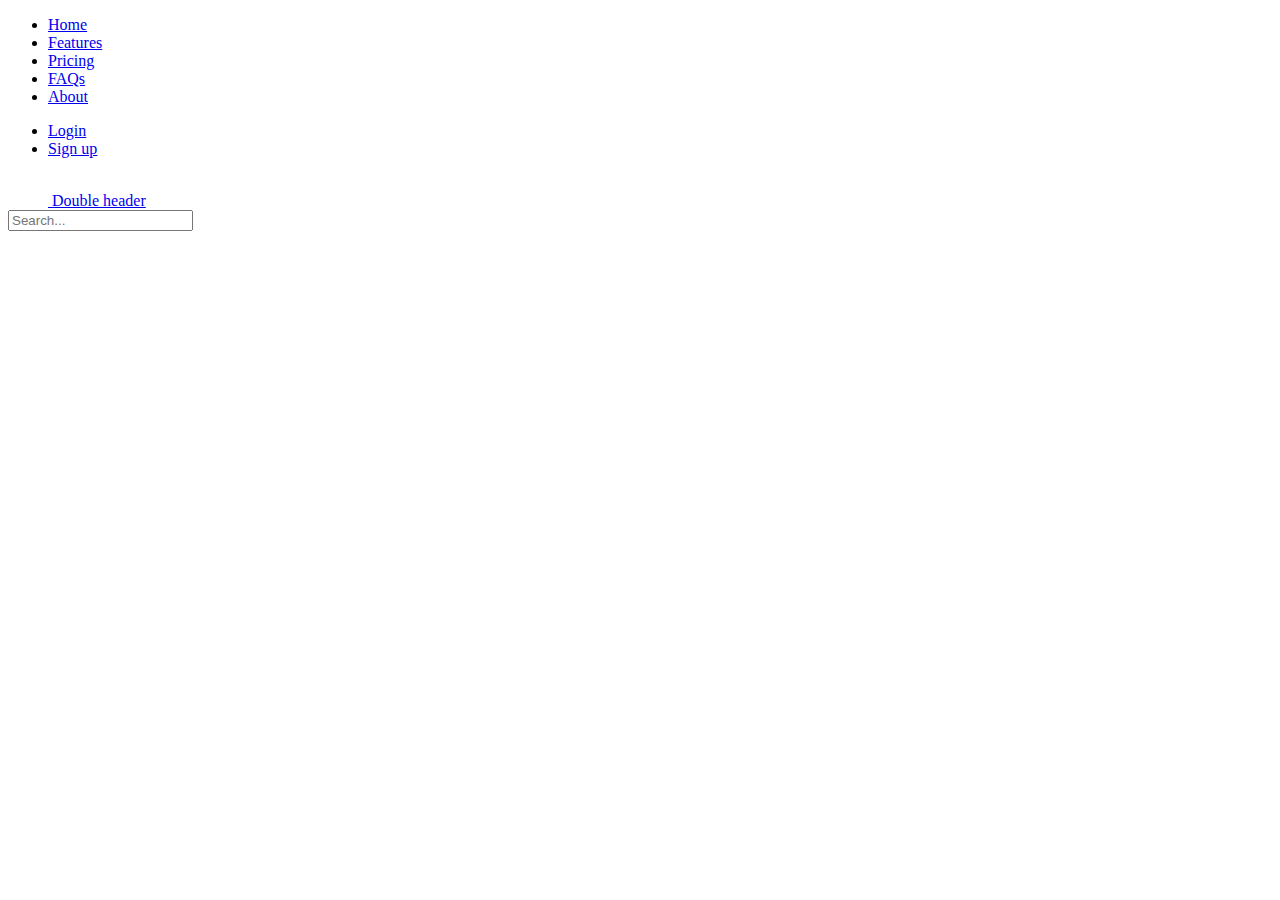
==== index.html @ 669afbdb "incio proyecto" ====
<!DOCTYPE html>
<html lang="en">
<head>
  <meta charset="UTF-8">
  <meta http-equiv="X-UA-Compatible" content="IE=edge">
  <meta name="viewport" content="width=device-width, initial-scale=1.0">
  <link href="https://cdn.jsdelivr.net/npm/bootstrap@5.3.0-alpha1/dist/css/bootstrap.min.css" rel="stylesheet" integrity="sha384-GLhlTQ8iRABdZLl6O3oVMWSktQOp6b7In1Zl3/Jr59b6EGGoI1aFkw7cmDA6j6gD" crossorigin="anonymous">
  <title>Document</title>
</head>
<body>

  <div class="container d-flex flex-wrap">
    <ul class="nav me-auto">
      <li class="nav-item"><a href="#" class="nav-link link-dark px-2 active" aria-current="page">Home</a></li>
      <li class="nav-item"><a href="#" class="nav-link link-dark px-2">Features</a></li>
      <li class="nav-item"><a href="#" class="nav-link link-dark px-2">Pricing</a></li>
      <li class="nav-item"><a href="#" class="nav-link link-dark px-2">FAQs</a></li>
      <li class="nav-item"><a href="#" class="nav-link link-dark px-2">About</a></li>
    </ul>
    <ul class="nav">
      <li class="nav-item"><a href="./login.html" class="nav-link link-dark px-2">Login</a></li>
      <li class="nav-item"><a href="./login.html" class="nav-link link-dark px-2">Sign up</a></li>
    </ul>
  </div>




  <div class="container d-flex flex-wrap justify-content-center">
    <a href="/" class="d-flex align-items-center mb-3 mb-lg-0 me-lg-auto text-dark text-decoration-none">
      <svg class="bi me-2" width="40" height="32"><use xlink:href="#bootstrap"></use></svg>
      <span class="fs-4">Double header</span>
    </a>
    <form class="col-12 col-lg-auto mb-3 mb-lg-0" role="search">
      <input type="search" class="form-control" placeholder="Search..." aria-label="Search">
    </form>
  </div>



  
</body>
</html>
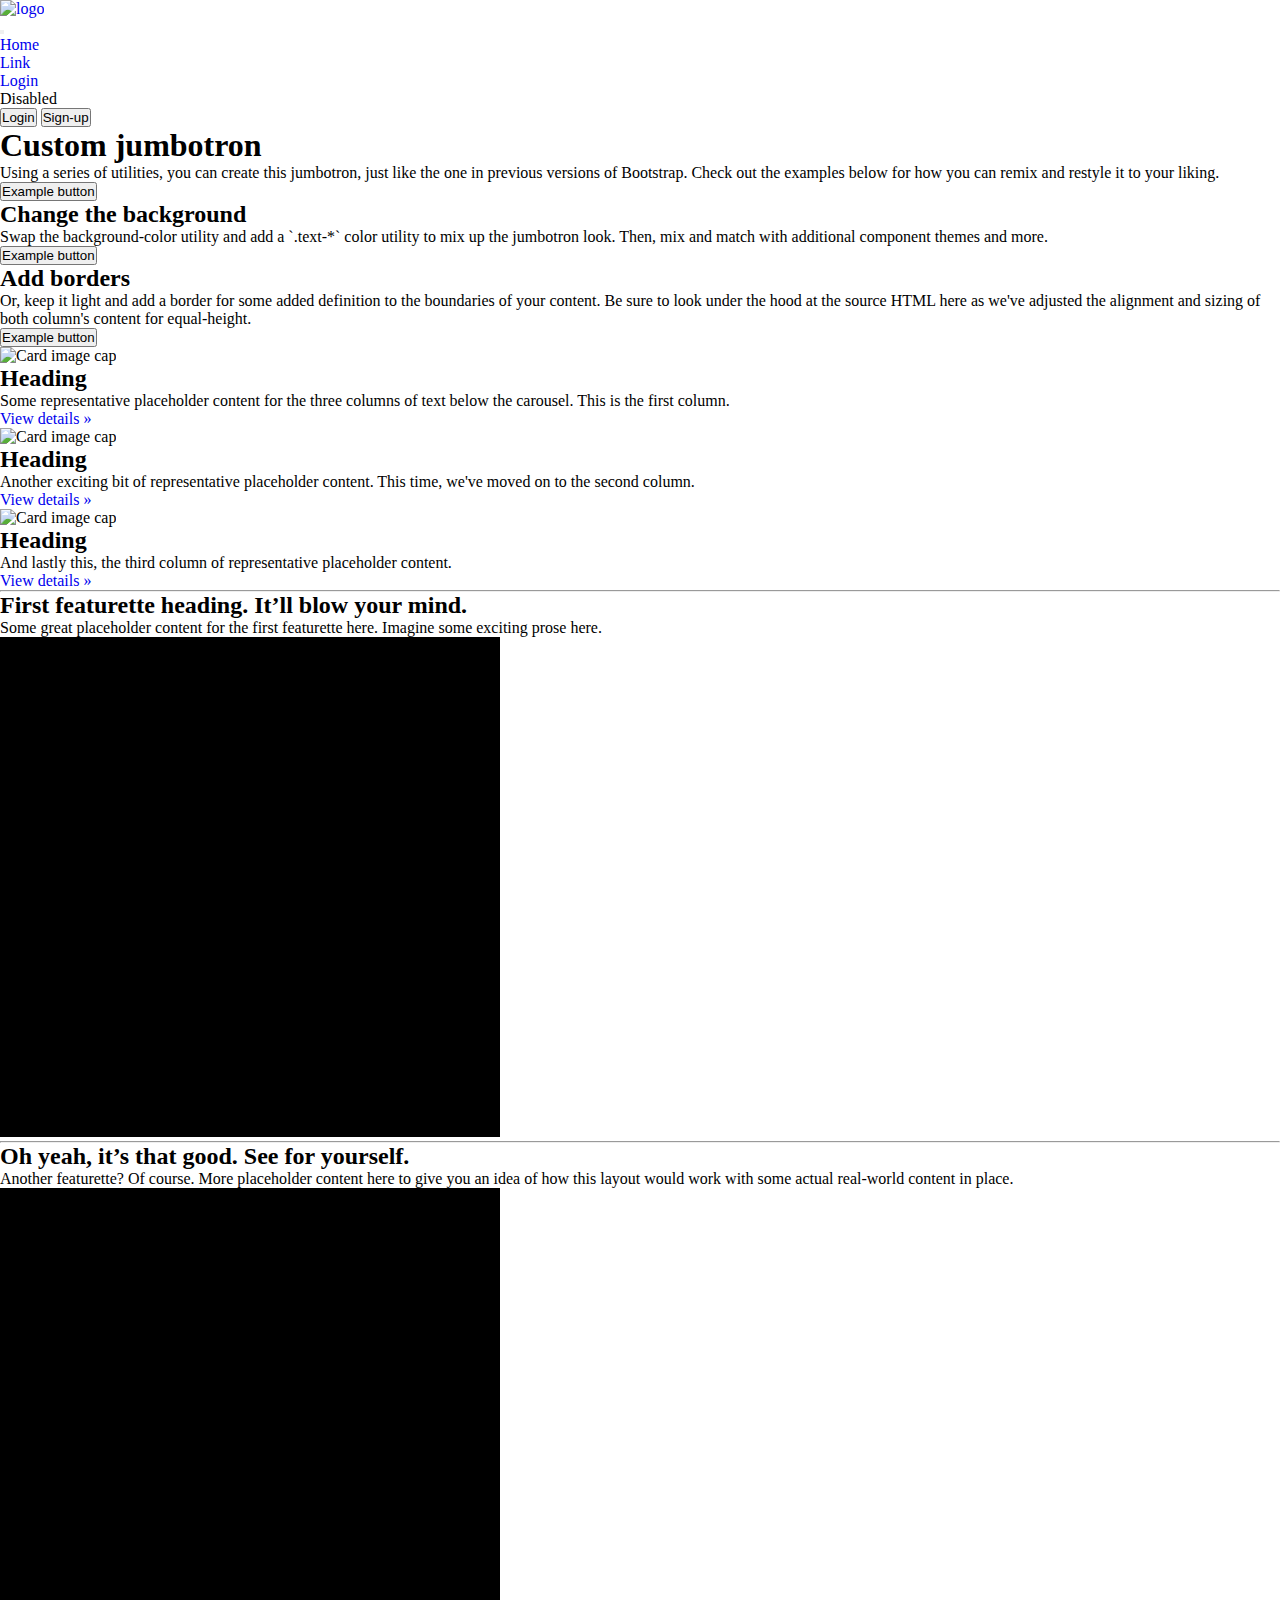
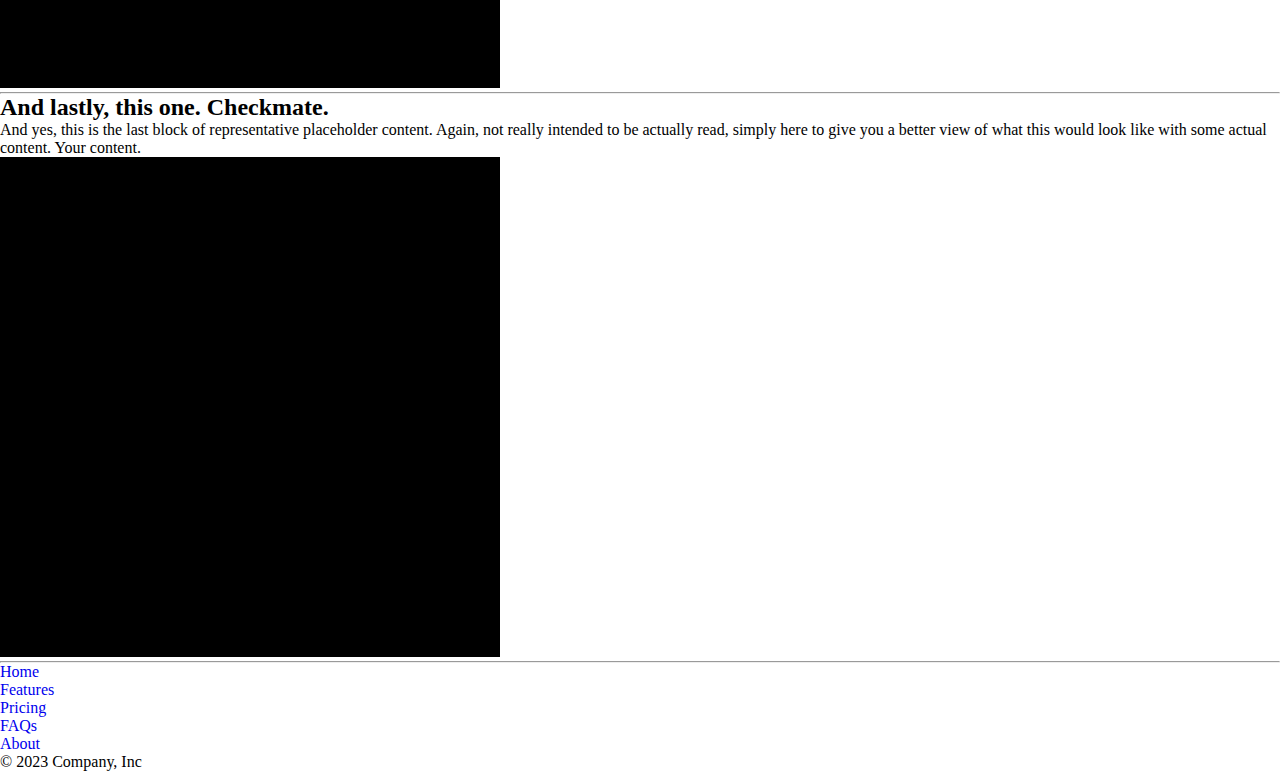
==== commit 56595407: "se adiciona y configura layout bootstrap" ====
--- a/index.html
+++ b/index.html
@@ -1,44 +1,253 @@
 <!DOCTYPE html>
 <html lang="en">
+
 <head>
   <meta charset="UTF-8">
   <meta http-equiv="X-UA-Compatible" content="IE=edge">
   <meta name="viewport" content="width=device-width, initial-scale=1.0">
-  <link href="https://cdn.jsdelivr.net/npm/bootstrap@5.3.0-alpha1/dist/css/bootstrap.min.css" rel="stylesheet" integrity="sha384-GLhlTQ8iRABdZLl6O3oVMWSktQOp6b7In1Zl3/Jr59b6EGGoI1aFkw7cmDA6j6gD" crossorigin="anonymous">
+  <!--<link rel="stylesheet" href="https://cdn.jsdelivr.net/npm/bootstrap@4.0.0/dist/css/bootstrap.min.css"
+    integrity="sha384-Gn5384xqQ1aoWXA+058RXPxPg6fy4IWvTNh0E263XmFcJlSAwiGgFAW/dAiS6JXm" crossorigin="anonymous">-->
+  <link href="https://cdn.jsdelivr.net/npm/bootstrap@5.3.0-alpha2/dist/css/bootstrap.min.css" rel="stylesheet"
+    integrity="sha384-aFq/bzH65dt+w6FI2ooMVUpc+21e0SRygnTpmBvdBgSdnuTN7QbdgL+OapgHtvPp" crossorigin="anonymous">
+  <link rel="stylesheet" href="./css/style.css">
   <title>Document</title>
 </head>
+
 <body>
-
-  <div class="container d-flex flex-wrap">
-    <ul class="nav me-auto">
-      <li class="nav-item"><a href="#" class="nav-link link-dark px-2 active" aria-current="page">Home</a></li>
-      <li class="nav-item"><a href="#" class="nav-link link-dark px-2">Features</a></li>
-      <li class="nav-item"><a href="#" class="nav-link link-dark px-2">Pricing</a></li>
-      <li class="nav-item"><a href="#" class="nav-link link-dark px-2">FAQs</a></li>
-      <li class="nav-item"><a href="#" class="nav-link link-dark px-2">About</a></li>
+  <script src="https://cdn.jsdelivr.net/npm/bootstrap@5.3.0-alpha2/dist/js/bootstrap.bundle.min.js"
+    integrity="sha384-qKXV1j0HvMUeCBQ+QVp7JcfGl760yU08IQ+GpUo5hlbpg51QRiuqHAJz8+BrxE/N" crossorigin="anonymous">
+    </script>
+
+  <header>
+    <!--Nav bar-->
+
+    <nav class="navbar navbar-expand-md navbar-dark fixed-top bg-dark d-flex">
+      <div class="container-fluid">
+        <div class="col">
+        <a class="navbar-brand" href="#"><img
+            src="https://upload.wikimedia.org/wikipedia/commons/2/26/Spotify_logo_with_text.svg" alt="logo"
+            style="width:150px"></a>
+        </div>
+        <button class="navbar-toggler" type="button" data-bs-toggle="collapse" data-bs-target="#navbarCollapse"
+          aria-controls="navbarCollapse" aria-expanded="false" aria-label="Toggle navigation">
+          <span class="navbar-toggler-icon"></span>
+        </button>
+        <div class="collapse navbar-collapse offset-md-4" id="navbarCollapse">
+          <ul class="navbar-nav me-auto mb-2 mb-md-0">
+            <li class="nav-item">
+              <a class="nav-link active" aria-current="page" href="#">Home</a>
+            </li>
+            <li class="nav-item">
+              <a class="nav-link" href="#">Link</a>
+            </li>
+            <li class="nav-item">
+              <a class="nav-link" href="./login.html">Login</a>
+            </li>
+            <li class="nav-item">
+              <a class="nav-link disabled">Disabled</a>
+            </li>
+          </ul>
+          <button type="button" class="btn btn-outline-primary me-2">Login</button>
+          <button type="button" class="btn btn-primary">Sign-up</button>
+        </div>
+
+        <!--
+
+    <div class="col-md-3 text-end">
+      <button type="button" class="btn btn-outline-primary me-2">Login</button>
+      <button type="button" class="btn btn-primary">Sign-up</button>
+    </div>-->
+
+
+
+
+      </div>
+    </nav>
+
+
+  </header>
+
+
+  <!--
+  <header class="main-header">
+    <div class="logo">
+      <img src="https://upload.wikimedia.org/wikipedia/commons/2/26/Spotify_logo_with_text.svg" alt="logo">
+    </div>
+    <div class="main-nav ml-20">
+      <nav class="d-flex justify-content-center py-3">
+        <ul class="nav nav-pills">
+          <li class="nav-item"><a href="#" class="nav-link active" aria-current="page">Home</a></li>
+          <li class="nav-item"><a href="#" class="nav-link">Features</a></li>
+          <li class="nav-item"><a href="#" class="nav-link">Pricing</a></li>
+          <li class="nav-item"><a href="#" class="nav-link">FAQs</a></li>
+          <li class="nav-item"><a href="#" class="nav-link">About</a></li>
+        </ul>
+      </nav>
+    </div>
+  </header>
+  
+  -->
+
+
+
+  <main>
+    <!--Jumbotron-->
+    <div class="p-5 mb-4 bg-body-tertiary mt-5">
+      <div class="container-fluid py-5">
+        <h1 class="display-5 fw-bold">Custom jumbotron</h1>
+        <p class="col-md-8 fs-4">Using a series of utilities, you can create this jumbotron, just like the one in
+          previous versions of Bootstrap. Check out the examples below for how you can remix and restyle it to your
+          liking.</p>
+        <button class="btn btn-primary btn-lg" type="button">Example button</button>
+      </div>
+    </div>
+
+    <div class="row align-items-md-stretch">
+      <div class="col-md-6">
+        <div class="h-100 p-5 text-bg-dark rounded-3">
+          <h2>Change the background</h2>
+          <p>Swap the background-color utility and add a `.text-*` color utility to mix up the jumbotron look. Then, mix
+            and match with additional component themes and more.</p>
+          <button class="btn btn-outline-light" type="button">Example button</button>
+        </div>
+      </div>
+      <div class="col-md-6">
+        <div class="h-100 p-5 bg-body-tertiary border rounded-3">
+          <h2>Add borders</h2>
+          <p>Or, keep it light and add a border for some added definition to the boundaries of your content. Be sure to
+            look under the hood at the source HTML here as we've adjusted the alignment and sizing of both column's
+            content for equal-height.</p>
+          <button class="btn btn-outline-secondary" type="button">Example button</button>
+        </div>
+      </div>
+    </div>
+
+    <!--colums-->
+
+    <section class="d-flex flex-column text-center mt-2">
+      <!-- Three columns of text below the carousel -->
+      <div class="row">
+        <div class="col-lg-4 m-auto">
+          <div class="card" style="width: 18rem;">
+            <img class="rounded"
+              src="https://media.licdn.com/dms/image/C560BAQHMnA03XDdf3w/company-logo_200_200/0/1519855918965?e=2147483647&v=beta&t=J3kUMZwIphc90TFKH5oOO9Sa9K59fimgJf-s_okU3zs"
+              alt="Card image cap">
+          </div>
+          <h2 class="fw-normal mt-1">Heading</h2>
+          <p>Some representative placeholder content for the three columns of text below the carousel. This is the first
+            column.</p>
+          <p><a class="btn btn-secondary" href="#">View details »</a></p>
+        </div><!-- /.col-lg-4 -->
+        <div class="col-lg-4 pl-5">
+          <div class="card" style="width: 18rem;">
+            <img class="card-img-top ml-5"
+              src="https://media.licdn.com/dms/image/C560BAQHMnA03XDdf3w/company-logo_200_200/0/1519855918965?e=2147483647&v=beta&t=J3kUMZwIphc90TFKH5oOO9Sa9K59fimgJf-s_okU3zs"
+              alt="Card image cap">
+          </div>
+          <h2 class="fw-normal">Heading</h2>
+          <p>Another exciting bit of representative placeholder content. This time, we've moved on to the second column.
+          </p>
+          <p><a class="btn btn-secondary" href="#">View details »</a></p>
+        </div><!-- /.col-lg-4 -->
+        <div class="col-lg-4 pl-5 pr-5">
+          <div class="card" style="width: 18rem;">
+            <img class="card-img-top ml-5"
+              src="https://media.licdn.com/dms/image/C560BAQHMnA03XDdf3w/company-logo_200_200/0/1519855918965?e=2147483647&v=beta&t=J3kUMZwIphc90TFKH5oOO9Sa9K59fimgJf-s_okU3zs"
+              alt="Card image cap">
+          </div>
+          <h2 class="fw-normal">Heading</h2>
+          <p>And lastly this, the third column of representative placeholder content.</p>
+          <p><a class="btn btn-secondary" href="#">View details »</a></p>
+        </div><!-- /.col-lg-4 -->
+      </div><!-- /.row -->
+
+
+      <!-- START THE FEATURETTES -->
+
+      <hr class="featurette-divider">
+
+      <div class="row featurette">
+        <div class="col-md-7 pl-5 pr-5 m-auto">
+          <h2 class="featurette-heading fw-normal lh-1">First featurette heading. <span
+              class="text-body-secondary">It’ll blow your mind.</span></h2>
+          <p class="lead">Some great placeholder content for the first featurette here. Imagine some exciting prose
+            here.</p>
+        </div>
+        <div class="col-md-5">
+          <svg class="bd-placeholder-img bd-placeholder-img-lg featurette-image img-fluid mx-auto" width="500"
+            height="500" xmlns="http://www.w3.org/2000/svg" role="img" aria-label="Placeholder: 500x500"
+            preserveAspectRatio="xMidYMid slice" focusable="false">
+            <title>Placeholder</title>
+            <rect width="100%" height="100%" fill="var(--bs-secondary-bg)"></rect><text x="50%" y="50%"
+              fill="var(--bs-secondary-color)" dy=".3em">500x500</text>
+          </svg>
+        </div>
+      </div>
+
+      <hr class="featurette-divider">
+
+      <div class="row featurette">
+        <div class="col-md-7 order-md-2 pl-5 pr-5 m-auto">
+          <h2 class="featurette-heading fw-normal lh-1">Oh yeah, it’s that good. <span class="text-body-secondary">See
+              for yourself.</span></h2>
+          <p class="lead">Another featurette? Of course. More placeholder content here to give you an idea of how this
+            layout would work with some actual real-world content in place.</p>
+        </div>
+        <div class="col-md-5 order-md-1">
+          <svg class="bd-placeholder-img bd-placeholder-img-lg featurette-image img-fluid mx-auto" width="500"
+            height="500" xmlns="http://www.w3.org/2000/svg" role="img" aria-label="Placeholder: 500x500"
+            preserveAspectRatio="xMidYMid slice" focusable="false">
+            <title>Placeholder</title>
+            <rect width="100%" height="100%" fill="var(--bs-secondary-bg)"></rect><text x="50%" y="50%"
+              fill="var(--bs-secondary-color)" dy=".3em">500x500</text>
+          </svg>
+        </div>
+      </div>
+
+      <hr class="featurette-divider">
+
+      <div class="row featurette">
+        <div class="col-md-7 pl-5 pr-5 m-auto">
+          <h2 class="featurette-heading fw-normal lh-1">And lastly, this one. <span
+              class="text-body-secondary">Checkmate.</span></h2>
+          <p class="lead">And yes, this is the last block of representative placeholder content. Again, not really
+            intended to be actually read, simply here to give you a better view of what this would look like with some
+            actual content. Your content.</p>
+        </div>
+        <div class="col-md-5">
+          <svg class="bd-placeholder-img bd-placeholder-img-lg featurette-image img-fluid mx-auto" width="500"
+            height="500" xmlns="http://www.w3.org/2000/svg" role="img" aria-label="Placeholder: 500x500"
+            preserveAspectRatio="xMidYMid slice" focusable="false">
+            <title>Placeholder</title>
+            <rect width="100%" height="100%" fill="var(--bs-secondary-bg)"></rect><text x="50%" y="50%"
+              fill="var(--bs-secondary-color)" dy=".3em">500x500</text>
+          </svg>
+        </div>
+      </div>
+
+      <hr class="featurette-divider">
+
+      <!-- /END THE FEATURETTES -->
+    </section>
+
+
+  </main>
+
+
+
+  <footer class="py-3 my-4">
+    <ul class="nav justify-content-center border-bottom pb-3 mb-3">
+      <li class="nav-item"><a href="#" class="nav-link px-2 text-body-secondary">Home</a></li>
+      <li class="nav-item"><a href="#" class="nav-link px-2 text-body-secondary">Features</a></li>
+      <li class="nav-item"><a href="#" class="nav-link px-2 text-body-secondary">Pricing</a></li>
+      <li class="nav-item"><a href="#" class="nav-link px-2 text-body-secondary">FAQs</a></li>
+      <li class="nav-item"><a href="#" class="nav-link px-2 text-body-secondary">About</a></li>
     </ul>
-    <ul class="nav">
-      <li class="nav-item"><a href="./login.html" class="nav-link link-dark px-2">Login</a></li>
-      <li class="nav-item"><a href="./login.html" class="nav-link link-dark px-2">Sign up</a></li>
-    </ul>
-  </div>
-
-
-
-
-  <div class="container d-flex flex-wrap justify-content-center">
-    <a href="/" class="d-flex align-items-center mb-3 mb-lg-0 me-lg-auto text-dark text-decoration-none">
-      <svg class="bi me-2" width="40" height="32"><use xlink:href="#bootstrap"></use></svg>
-      <span class="fs-4">Double header</span>
-    </a>
-    <form class="col-12 col-lg-auto mb-3 mb-lg-0" role="search">
-      <input type="search" class="form-control" placeholder="Search..." aria-label="Search">
-    </form>
-  </div>
-
-
-
-  
+    <p class="text-center text-body-secondary">© 2023 Company, Inc</p>
+  </footer>
+
+
+
 </body>
-</html>
-
+
+</html>--- a/css/style.css
+++ b/css/style.css
@@ -0,0 +1,128 @@
+/*style css */
+
+* {
+    margin: 0;
+    padding: 0;
+    box-sizing: border-box;
+}
+
+a {
+    text-decoration: none;
+}
+
+body {
+    
+}
+
+
+
+.main-header {
+    display: flex;
+    width: 100%;
+    background-color: aqua;
+}
+
+.logo {
+    width: 20%;
+    background-color: black;
+}
+
+.logo img {
+    display: inline-block;
+    width: 80%;
+    margin-top: 20px;
+    margin-left: 20px;
+    margin-right: 20px;
+}
+
+.main-nav1 {
+    width: 80%;
+    background-color: brown;
+}
+
+
+
+/*
+
+
+
+
+
+
+
+
+
+
+
+/*
+
+
+
+
+
+
+ul {
+    list-style-type: none;
+    margin: 0;
+    padding: 0;
+
+}
+
+  
+li a {
+    display: inline-block;
+    color: black;
+    text-align: center;
+    padding: 2.5px 2.5px;
+    text-decoration: none;
+  }
+  
+  
+
+.nav {
+    display: inline-block;
+	margin: 0;
+	border-radius: 0.5rem;
+}
+.nav ul {
+    display: none;
+    margin: 0;
+	padding: 0;
+    overflow: hidden;
+	width: 180px;
+	position: absolute;
+	border: solid 1px #b4b4b4;
+    border-radius: 10px;
+}
+
+.nav li {
+	margin: 0 5px;
+	padding: 0 0 8px;
+	float: left;
+	list-style: none;
+}
+
+.nav li:hover {
+    background-color: #b4b4b4;
+}
+
+
+.nav li:active > ul {
+    display: block;
+}
+
+/*
+.nav li:hover > ul {
+    display: block;
+}*/
+
+
+
+/*
+.nav li:hover > ul {
+	display: block;
+}*/
+
+.nav ul li ul li:hover {
+    background-color: blue;
+}
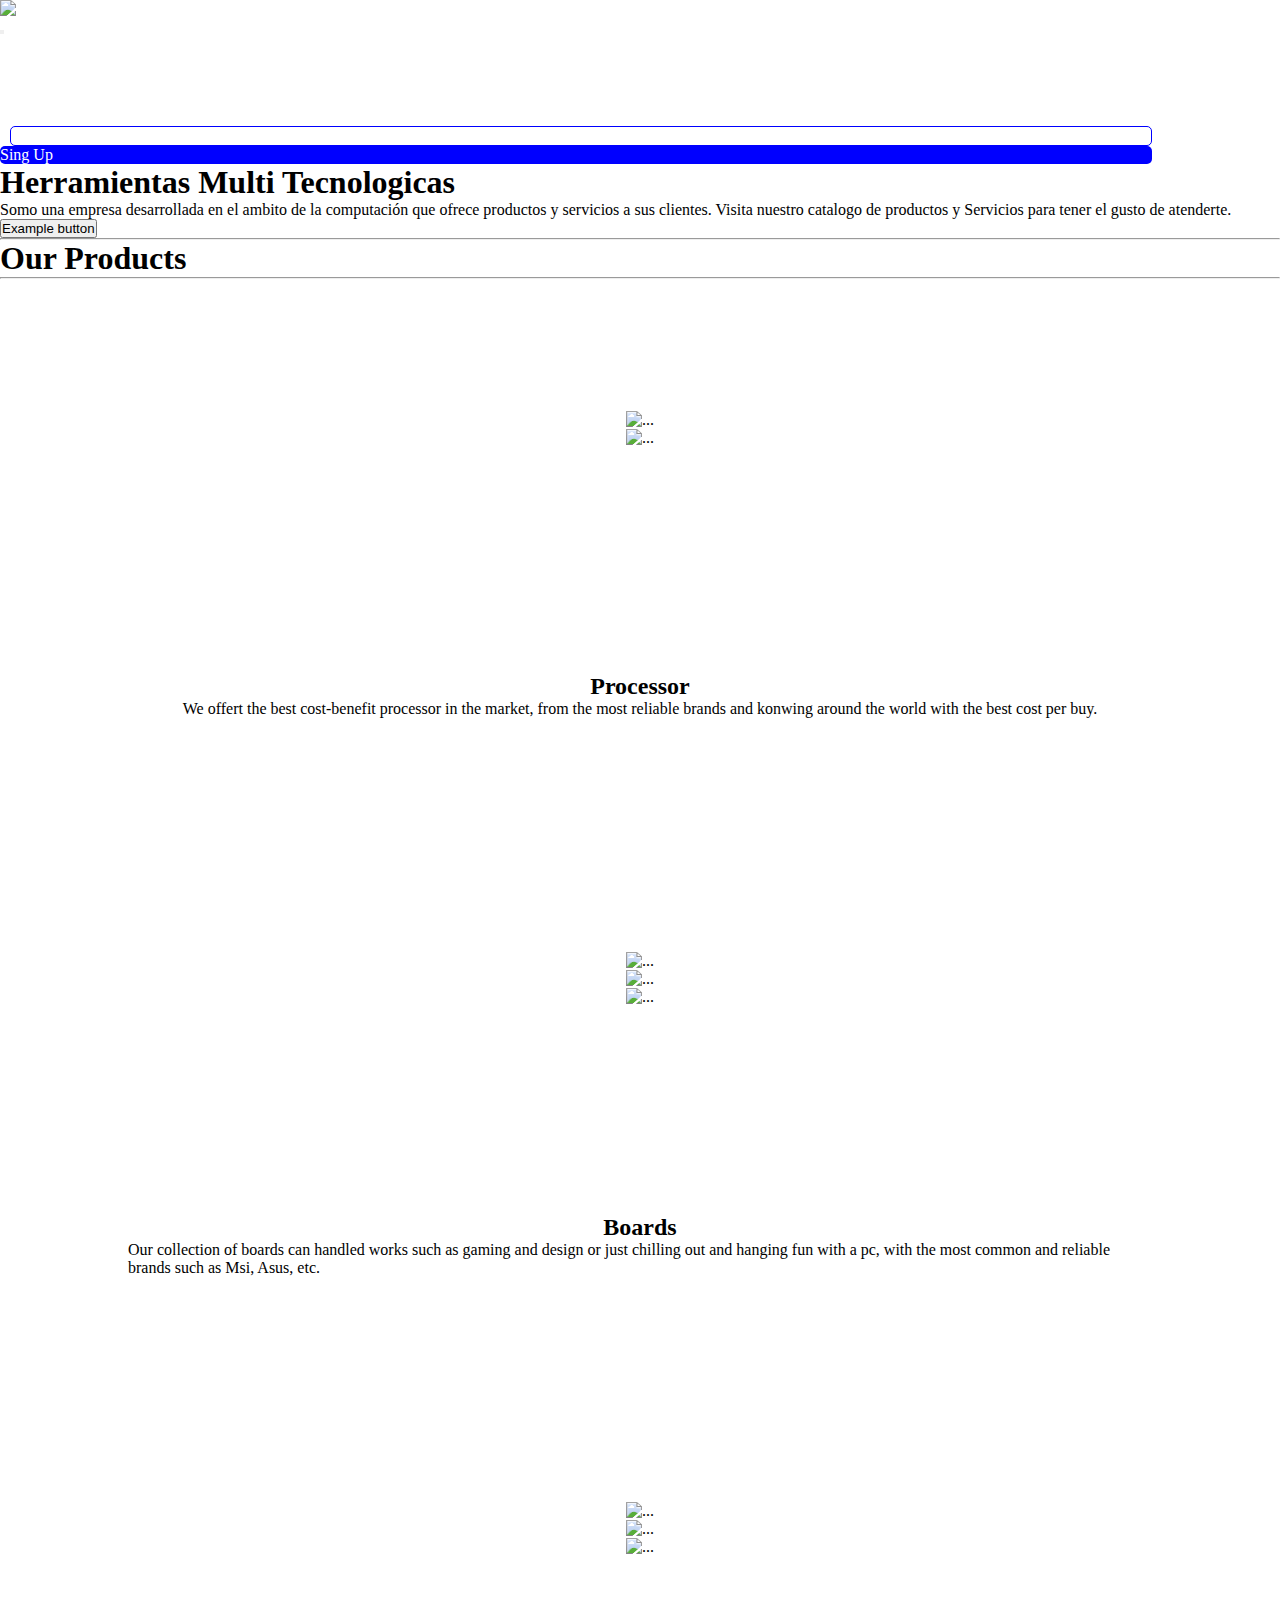
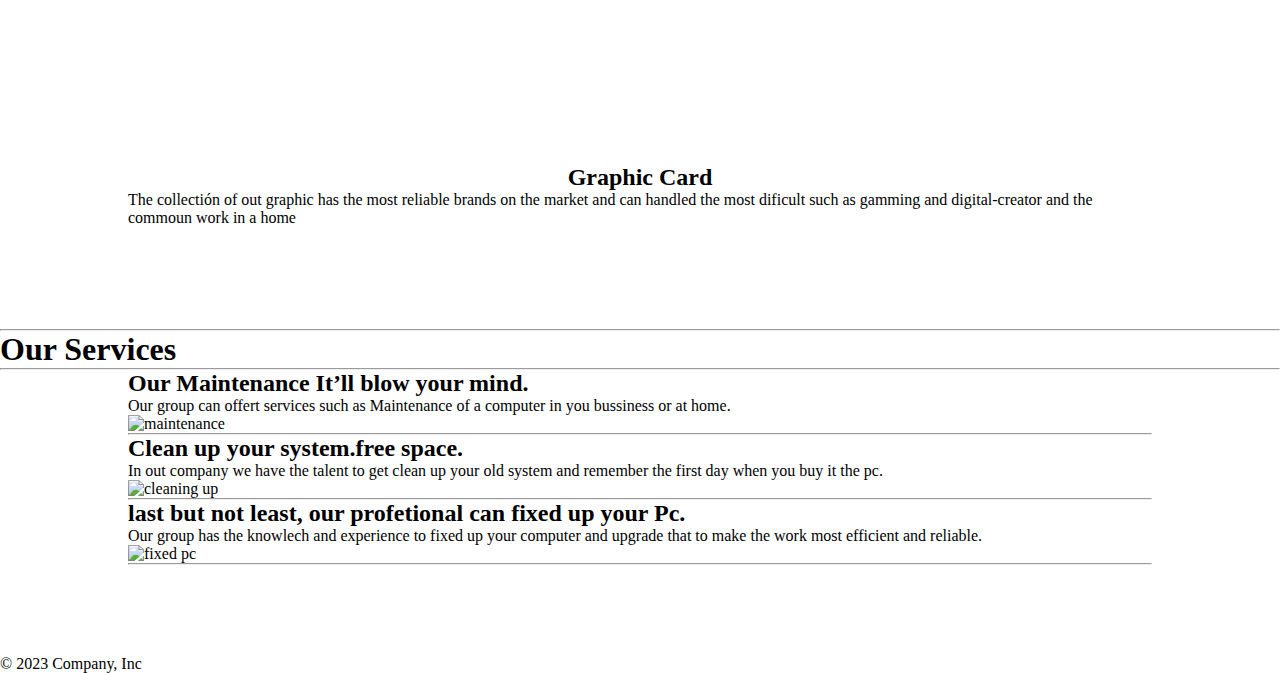
==== commit 73d18e40: "adiciono la descipción de la pagina y otros assets" ====
--- a/index.html
+++ b/index.html
@@ -5,12 +5,10 @@
   <meta charset="UTF-8">
   <meta http-equiv="X-UA-Compatible" content="IE=edge">
   <meta name="viewport" content="width=device-width, initial-scale=1.0">
-  <!--<link rel="stylesheet" href="https://cdn.jsdelivr.net/npm/bootstrap@4.0.0/dist/css/bootstrap.min.css"
-    integrity="sha384-Gn5384xqQ1aoWXA+058RXPxPg6fy4IWvTNh0E263XmFcJlSAwiGgFAW/dAiS6JXm" crossorigin="anonymous">-->
   <link href="https://cdn.jsdelivr.net/npm/bootstrap@5.3.0-alpha2/dist/css/bootstrap.min.css" rel="stylesheet"
     integrity="sha384-aFq/bzH65dt+w6FI2ooMVUpc+21e0SRygnTpmBvdBgSdnuTN7QbdgL+OapgHtvPp" crossorigin="anonymous">
   <link rel="stylesheet" href="./css/style.css">
-  <title>Document</title>
+  <title>HeMTe</title>
 </head>
 
 <body>
@@ -18,236 +16,264 @@
     integrity="sha384-qKXV1j0HvMUeCBQ+QVp7JcfGl760yU08IQ+GpUo5hlbpg51QRiuqHAJz8+BrxE/N" crossorigin="anonymous">
     </script>
 
+
+ <!--header-->
   <header>
     <!--Nav bar-->
-
     <nav class="navbar navbar-expand-md navbar-dark fixed-top bg-dark d-flex">
-      <div class="container-fluid">
+      <div class="container-fluid width-class-90">
         <div class="col">
-        <a class="navbar-brand" href="#"><img
-            src="https://upload.wikimedia.org/wikipedia/commons/2/26/Spotify_logo_with_text.svg" alt="logo"
-            style="width:150px"></a>
-        </div>
+          <a class="navbar-brand" href="/"><img
+              src="./assets/img/settings.png" alt="logo"
+              style="width:50px"></a>
+              <a href="./">HeMTec</a>
+        </div>
+
         <button class="navbar-toggler" type="button" data-bs-toggle="collapse" data-bs-target="#navbarCollapse"
           aria-controls="navbarCollapse" aria-expanded="false" aria-label="Toggle navigation">
           <span class="navbar-toggler-icon"></span>
         </button>
-        <div class="collapse navbar-collapse offset-md-4" id="navbarCollapse">
-          <ul class="navbar-nav me-auto mb-2 mb-md-0">
-            <li class="nav-item">
-              <a class="nav-link active" aria-current="page" href="#">Home</a>
-            </li>
-            <li class="nav-item">
-              <a class="nav-link" href="#">Link</a>
-            </li>
-            <li class="nav-item">
+        <div class="collapse navbar-collapse" id="navbarCollapse">
+          <ul class="navbar-nav mb-2 mb-md-0 ms-auto">
+            <li class="nav-item">
+              <a class="nav-link active" aria-current="page" href="./">Home</a>
+            </li>
+            <li class="nav-item">
+              <a class="nav-link" href="#">Products</a>
+            </li>
+            <li class="nav-item">
+              <a class="nav-link" href="#">Services</a>
+            </li>
+            <li class="nav-item">
+              <a class="nav-link" href="#">FAQs</a>
+            </li>
+            <li class="nav-item">
+              <a class="nav-link" href="#">About Us</a>
+            </li>
+            <li class="nav-item login-class me-lg-1 ms-lg-3">
               <a class="nav-link" href="./login.html">Login</a>
             </li>
-            <li class="nav-item">
-              <a class="nav-link disabled">Disabled</a>
+            <li class="nav-item signup-class me-md-1 ms-md-1">
+              <a class="nav-link" href="./singup.html">Sing Up</a>
             </li>
           </ul>
-          <button type="button" class="btn btn-outline-primary me-2">Login</button>
-          <button type="button" class="btn btn-primary">Sign-up</button>
-        </div>
-
-        <!--
-
-    <div class="col-md-3 text-end">
-      <button type="button" class="btn btn-outline-primary me-2">Login</button>
-      <button type="button" class="btn btn-primary">Sign-up</button>
-    </div>-->
-
-
-
-
-      </div>
+          <!--<button type="button" class="btn btn-outline-primary ms-2">Login</button>
+          <button type="button" class="btn btn-primary ms-2">Sign-up</button>
+          </div>-->
+        </div>
     </nav>
-
-
+    <!--end-navbar-->
   </header>
-
-
-  <!--
-  <header class="main-header">
-    <div class="logo">
-      <img src="https://upload.wikimedia.org/wikipedia/commons/2/26/Spotify_logo_with_text.svg" alt="logo">
-    </div>
-    <div class="main-nav ml-20">
-      <nav class="d-flex justify-content-center py-3">
-        <ul class="nav nav-pills">
-          <li class="nav-item"><a href="#" class="nav-link active" aria-current="page">Home</a></li>
-          <li class="nav-item"><a href="#" class="nav-link">Features</a></li>
-          <li class="nav-item"><a href="#" class="nav-link">Pricing</a></li>
-          <li class="nav-item"><a href="#" class="nav-link">FAQs</a></li>
-          <li class="nav-item"><a href="#" class="nav-link">About</a></li>
-        </ul>
-      </nav>
-    </div>
-  </header>
-  
-  -->
-
-
+  <!--end-header-->
+
+  <!--MAIN-->
 
   <main>
-    <!--Jumbotron-->
+    <!--Start-Jumbotron-->
     <div class="p-5 mb-4 bg-body-tertiary mt-5">
       <div class="container-fluid py-5">
-        <h1 class="display-5 fw-bold">Custom jumbotron</h1>
-        <p class="col-md-8 fs-4">Using a series of utilities, you can create this jumbotron, just like the one in
-          previous versions of Bootstrap. Check out the examples below for how you can remix and restyle it to your
-          liking.</p>
+        <h1 class="display-5 fw-bold">Herramientas Multi Tecnologicas</h1>
+        <p class="col-md-8 fs-4">Somo una empresa desarrollada en el ambito de la computación que ofrece productos y servicios a sus clientes. 
+          Visita nuestro catalogo de productos y Servicios para tener el gusto de atenderte.</p>
         <button class="btn btn-primary btn-lg" type="button">Example button</button>
       </div>
     </div>
 
-    <div class="row align-items-md-stretch">
-      <div class="col-md-6">
-        <div class="h-100 p-5 text-bg-dark rounded-3">
-          <h2>Change the background</h2>
-          <p>Swap the background-color utility and add a `.text-*` color utility to mix up the jumbotron look. Then, mix
-            and match with additional component themes and more.</p>
-          <button class="btn btn-outline-light" type="button">Example button</button>
-        </div>
-      </div>
-      <div class="col-md-6">
-        <div class="h-100 p-5 bg-body-tertiary border rounded-3">
-          <h2>Add borders</h2>
-          <p>Or, keep it light and add a border for some added definition to the boundaries of your content. Be sure to
-            look under the hood at the source HTML here as we've adjusted the alignment and sizing of both column's
-            content for equal-height.</p>
-          <button class="btn btn-outline-secondary" type="button">Example button</button>
-        </div>
-      </div>
-    </div>
-
-    <!--colums-->
-
-    <section class="d-flex flex-column text-center mt-2">
+    <!--End-Jumbotron-->
+
+
+    <!--Our Products-->
+    <hr class="featurette-divider">
+    <section class="container-fluid text-center bg-light mt-3 mb-3">
+      <h1>Our Products</h1>
+    </section>
+    <hr class="featurette-divider">
+
+
+    <!--start-catalog-->
+
+    <!--<section class="container mt-4 mb-2 border border-primary">-->
       <!-- Three columns of text below the carousel -->
-      <div class="row">
-        <div class="col-lg-4 m-auto">
-          <div class="card" style="width: 18rem;">
-            <img class="rounded"
-              src="https://media.licdn.com/dms/image/C560BAQHMnA03XDdf3w/company-logo_200_200/0/1519855918965?e=2147483647&v=beta&t=J3kUMZwIphc90TFKH5oOO9Sa9K59fimgJf-s_okU3zs"
-              alt="Card image cap">
-          </div>
-          <h2 class="fw-normal mt-1">Heading</h2>
-          <p>Some representative placeholder content for the three columns of text below the carousel. This is the first
-            column.</p>
-          <p><a class="btn btn-secondary" href="#">View details »</a></p>
+      <div class="row width-class-80 border border-primary con-class-column">
+        <div class="col-lg-4 col-sm-8">
+          <div class="card">
+            <article class="carousel-container">
+              <div id="carouselExampleSlidesOnly" class="carousel slide" data-bs-ride="carousel">
+                <div class="carousel-inner">
+                  <div class="carousel-item active width-class-img">
+                    <img src="https://www.amd.com/system/files/2018-11/10788-ryzen-chip-left-angle-960x548.png"
+                      class="d-block w-100" alt="...">
+                  </div>
+                  <div class="carousel-item width-class-img">
+                    <img
+                      src="https://m.media-amazon.com/images/W/IMAGERENDERING_521856-T1/images/I/81eoV5SY8RL._AC_SL1500_.jpg"
+                      class="d-block w-100" alt="...">
+                  </div>
+                </div>
+              </div>
+            </article>
+            <div class="class-text-height text-center">
+              <h2 class="fw-normal mt-2">Processor</h2>
+              <p>We offert the best cost-benefit processor in the market, from the most reliable brands and konwing around the world with the best cost
+                per buy.
+              <p><a class="btn btn-secondary" href="#">View details »</a></p>
+            </div>
+          </div>
         </div><!-- /.col-lg-4 -->
-        <div class="col-lg-4 pl-5">
-          <div class="card" style="width: 18rem;">
-            <img class="card-img-top ml-5"
-              src="https://media.licdn.com/dms/image/C560BAQHMnA03XDdf3w/company-logo_200_200/0/1519855918965?e=2147483647&v=beta&t=J3kUMZwIphc90TFKH5oOO9Sa9K59fimgJf-s_okU3zs"
-              alt="Card image cap">
-          </div>
-          <h2 class="fw-normal">Heading</h2>
-          <p>Another exciting bit of representative placeholder content. This time, we've moved on to the second column.
-          </p>
-          <p><a class="btn btn-secondary" href="#">View details »</a></p>
+
+        <div class="col-lg-4 col-sm-8">
+          <div class="card">
+            <article class="carousel-container">
+              <div id="carouselExampleSlidesOnly" class="carousel slide" data-bs-ride="carousel">
+                <div class="carousel-inner">
+                  <div class="carousel-item active">
+                    <img
+                      src="https://imgs.search.brave.com/dEzcrQflbvuitwzksXlu9FLI0Qaf2Q4KfHger7l_EJY/rs:fit:474:225:1/g:ce/aHR0cHM6Ly90c2U0/Lm1tLmJpbmcubmV0/L3RoP2lkPU9JUC5Z/R25LVUY0NXVoeW5w/VXczNlJ4aGx3SGFI/YSZwaWQ9QXBp"
+                      class="d-block w-100" alt="...">
+                  </div>
+                  <div class="carousel-item">
+                    <img
+                      src="https://imgs.search.brave.com/cSup24LND6MJlqR_xKQHwfUiPEZpjm599yYa4x9ckmc/rs:fit:577:225:1/g:ce/aHR0cHM6Ly90c2Uz/Lm1tLmJpbmcubmV0/L3RoP2lkPU9JUC4t/Wm1wbzctTlJJV0FQ/cUlTbHRraHFRSGFH/RiZwaWQ9QXBp"
+                      class="d-block w-100" alt="...">
+                  </div>
+                  <div class="carousel-item">
+                    <img
+                      src="https://imgs.search.brave.com/pmQ0TKMuSylL-JSAT5EqMQu-GAiunbW6bSiYMOzBUR4/rs:fit:474:225:1/g:ce/aHR0cHM6Ly90c2Ux/Lm1tLmJpbmcubmV0/L3RoP2lkPU9JUC45/SkhycmtwLUVnci1q/ajJtY2ZuR3J3SGFI/YSZwaWQ9QXBp"
+                      class="d-block w-100" alt="...">
+                  </div>
+                </div>
+              </div>
+            </article>
+            <div class="class-text-height text-center">
+              <h2 class="fw-normal mt-2">Boards</h2>
+              <p>Our collection of boards can handled works such as gaming and design or just chilling out and hanging fun with a pc, 
+                with the most common and reliable brands such as Msi, Asus, etc.
+              </p>
+              <p><a class="btn btn-secondary" href="#">View details »</a></p>
+            </div>
+          </div>
         </div><!-- /.col-lg-4 -->
-        <div class="col-lg-4 pl-5 pr-5">
-          <div class="card" style="width: 18rem;">
-            <img class="card-img-top ml-5"
-              src="https://media.licdn.com/dms/image/C560BAQHMnA03XDdf3w/company-logo_200_200/0/1519855918965?e=2147483647&v=beta&t=J3kUMZwIphc90TFKH5oOO9Sa9K59fimgJf-s_okU3zs"
-              alt="Card image cap">
-          </div>
-          <h2 class="fw-normal">Heading</h2>
-          <p>And lastly this, the third column of representative placeholder content.</p>
-          <p><a class="btn btn-secondary" href="#">View details »</a></p>
+
+        <div class="col-lg-4 col-sm-8">
+          <div class="card">
+            <article class="carousel-container">
+              <div id="carouselExampleSlidesOnly" class="carousel slide" data-bs-ride="carousel">
+                <div class="carousel-inner">
+                  <div class="carousel-item active">
+                    <img
+                      src="https://imgs.search.brave.com/muRB2NCCR0yFZAkIenpb7bkQECFJ7RRg6fK2uhwY7_4/rs:fit:655:225:1/g:ce/aHR0cHM6Ly90c2Uy/Lm1tLmJpbmcubmV0/L3RoP2lkPU9JUC4y/dTJrV0VVcFNvTFNi/eEh6UkN6dDR3SGFG/WCZwaWQ9QXBp"
+                      class="d-block w-100" alt="...">
+                  </div>
+                  <div class="carousel-item">
+                    <img
+                      src="https://imgs.search.brave.com/ajyTOIEiB8VqiJMQ7b6WcFIQlMzQcgOet2r2wFtzeTs/rs:fit:632:225:1/g:ce/aHR0cHM6Ly90c2Uz/Lm1tLmJpbmcubmV0/L3RoP2lkPU9JUC5E/SG1vdm5WT1hRd0Rj/UHd4RFlQcS1RSGFG/aiZwaWQ9QXBp"
+                      class="d-block w-100" alt="...">
+                  </div>
+                  <div class="carousel-item">
+                    <img
+                      src="https://imgs.search.brave.com/piRzxjxFYvAyJ1m8EA3Ig9oqtxJ5DaWALzdsDZu-uCg/rs:fit:844:225:1/g:ce/aHR0cHM6Ly90c2U0/Lm1tLmJpbmcubmV0/L3RoP2lkPU9JUC5F/X3FFR05NdlVITEpX/V01OU01TRjhBSGFF/SyZwaWQ9QXBp"
+                      class="d-block w-100" alt="...">
+                  </div>
+                </div>
+              </div>
+            </article>
+            <div class="class-text-height text-center">
+              <h2 class="fw-normal mt-2">Graphic Card</h2>
+              <p>The collectión of out graphic has the most reliable brands on the market and can handled
+                the most dificult such as gamming and digital-creator and the commoun work in a home</p>
+              <p><a class="btn btn-secondary" href="#">View details »</a></p>
+            </div>
+          </div>
+
         </div><!-- /.col-lg-4 -->
       </div><!-- /.row -->
-
-
-      <!-- START THE FEATURETTES -->
-
-      <hr class="featurette-divider">
-
-      <div class="row featurette">
-        <div class="col-md-7 pl-5 pr-5 m-auto">
-          <h2 class="featurette-heading fw-normal lh-1">First featurette heading. <span
-              class="text-body-secondary">It’ll blow your mind.</span></h2>
-          <p class="lead">Some great placeholder content for the first featurette here. Imagine some exciting prose
-            here.</p>
-        </div>
-        <div class="col-md-5">
-          <svg class="bd-placeholder-img bd-placeholder-img-lg featurette-image img-fluid mx-auto" width="500"
-            height="500" xmlns="http://www.w3.org/2000/svg" role="img" aria-label="Placeholder: 500x500"
-            preserveAspectRatio="xMidYMid slice" focusable="false">
-            <title>Placeholder</title>
-            <rect width="100%" height="100%" fill="var(--bs-secondary-bg)"></rect><text x="50%" y="50%"
-              fill="var(--bs-secondary-color)" dy=".3em">500x500</text>
-          </svg>
-        </div>
+    <!--</section>-->
+
+    <!--end-->
+
+
+
+    <!--start divide section-->
+
+    <hr class="featurette-divider">
+
+    <section class="container-fluid text-center bg-light mt-3 mb-3">
+      <h1>Our Services</h1>
+    </section>
+
+    <hr class="featurette-divider">
+
+    <!--end divide section-->
+
+
+    <!--start section Our Services-->
+    <section>
+      <div class="row width-class-80 border border-primary">
+
+        <div class="row featurette m-auto">
+          <div class="col-md-7 m-auto">
+            <h2 class="featurette-heading fw-normal lh-1">Our Maintenance<span class="text-body-secondary"> It’ll blow
+                your mind.</span></h2>
+            <p class="lead">Our group can offert services such as Maintenance of a computer in you bussiness or at home.</p>
+          </div>
+          <div class="col-md-5 m-auto">
+            <img class="img-class-width" src="./assets/img/maintenance.jpg" alt="maintenance">
+          </div>
+        </div>
+
+        <hr class="featurette-divider">
+
+        <div class="row featurette m-auto">
+          <div class="col-md-7 order-md-2 m-auto">
+            <h2 class="featurette-heading fw-normal lh-1">Clean up your system.<span
+                class="text-body-secondary">free space.</span></h2>
+            <p class="lead">In out company we have the talent to get clean up your old system and remember the first day when you buy it the pc.</p>
+          </div>
+          <div class="col-md-5 order-md-1">
+            <img class="img-class-width" src="./assets/img/clean-up.jpg" alt="cleaning up">
+          </div>
+        </div>
+
+        <hr class="featurette-divider">
+
+        <div class="row featurette m-auto">
+          <div class="col-md-7 m-auto">
+            <h2 class="featurette-heading fw-normal lh-1">last but not least, our profetional can fixed up your Pc.
+            </h2>
+            <p class="lead">Our group has the knowlech and experience to fixed up your computer and upgrade that to make the work most efficient 
+            and reliable.</p>
+          </div>
+          <div class="col-md-5">
+            <img class="img-class-width" src="./assets/img/fixed.jpg" alt="fixed pc">
+          </div>
+        </div>
+
+        <hr class="featurette-divider">
+
+        <!-- /END THE FEATURETTES -->
       </div>
-
-      <hr class="featurette-divider">
-
-      <div class="row featurette">
-        <div class="col-md-7 order-md-2 pl-5 pr-5 m-auto">
-          <h2 class="featurette-heading fw-normal lh-1">Oh yeah, it’s that good. <span class="text-body-secondary">See
-              for yourself.</span></h2>
-          <p class="lead">Another featurette? Of course. More placeholder content here to give you an idea of how this
-            layout would work with some actual real-world content in place.</p>
-        </div>
-        <div class="col-md-5 order-md-1">
-          <svg class="bd-placeholder-img bd-placeholder-img-lg featurette-image img-fluid mx-auto" width="500"
-            height="500" xmlns="http://www.w3.org/2000/svg" role="img" aria-label="Placeholder: 500x500"
-            preserveAspectRatio="xMidYMid slice" focusable="false">
-            <title>Placeholder</title>
-            <rect width="100%" height="100%" fill="var(--bs-secondary-bg)"></rect><text x="50%" y="50%"
-              fill="var(--bs-secondary-color)" dy=".3em">500x500</text>
-          </svg>
-        </div>
-      </div>
-
-      <hr class="featurette-divider">
-
-      <div class="row featurette">
-        <div class="col-md-7 pl-5 pr-5 m-auto">
-          <h2 class="featurette-heading fw-normal lh-1">And lastly, this one. <span
-              class="text-body-secondary">Checkmate.</span></h2>
-          <p class="lead">And yes, this is the last block of representative placeholder content. Again, not really
-            intended to be actually read, simply here to give you a better view of what this would look like with some
-            actual content. Your content.</p>
-        </div>
-        <div class="col-md-5">
-          <svg class="bd-placeholder-img bd-placeholder-img-lg featurette-image img-fluid mx-auto" width="500"
-            height="500" xmlns="http://www.w3.org/2000/svg" role="img" aria-label="Placeholder: 500x500"
-            preserveAspectRatio="xMidYMid slice" focusable="false">
-            <title>Placeholder</title>
-            <rect width="100%" height="100%" fill="var(--bs-secondary-bg)"></rect><text x="50%" y="50%"
-              fill="var(--bs-secondary-color)" dy=".3em">500x500</text>
-          </svg>
-        </div>
-      </div>
-
-      <hr class="featurette-divider">
-
-      <!-- /END THE FEATURETTES -->
     </section>
-
+    <!--end-section-Out-Services-->
 
   </main>
-
-
+  <!--end main-->
+
+
+
+  <!--start-footer-->
 
   <footer class="py-3 my-4">
     <ul class="nav justify-content-center border-bottom pb-3 mb-3">
-      <li class="nav-item"><a href="#" class="nav-link px-2 text-body-secondary">Home</a></li>
-      <li class="nav-item"><a href="#" class="nav-link px-2 text-body-secondary">Features</a></li>
-      <li class="nav-item"><a href="#" class="nav-link px-2 text-body-secondary">Pricing</a></li>
+      <li class="nav-item"><a href="./" class="nav-link px-2 text-body-secondary">Home</a></li>
+      <li class="nav-item"><a href="#" class="nav-link px-2 text-body-secondary">Products</a></li>
+      <li class="nav-item"><a href="#" class="nav-link px-2 text-body-secondary">Services</a></li>
       <li class="nav-item"><a href="#" class="nav-link px-2 text-body-secondary">FAQs</a></li>
       <li class="nav-item"><a href="#" class="nav-link px-2 text-body-secondary">About</a></li>
     </ul>
     <p class="text-center text-body-secondary">© 2023 Company, Inc</p>
   </footer>
 
-
-
+  <!--end-footer-->
 </body>
 
 </html>--- a/css/style.css
+++ b/css/style.css
@@ -14,115 +14,151 @@
     
 }
 
-
-
-.main-header {
-    display: flex;
-    width: 100%;
-    background-color: aqua;
+header nav .container-fluid {
+    width: 90%;
 }
 
-.logo {
-    width: 20%;
-    background-color: black;
+/*media login min width*/
+
+.width-class-80 {
+    width: 80%;
+    margin: auto;
 }
 
-.logo img {
-    display: inline-block;
-    width: 80%;
-    margin-top: 20px;
-    margin-left: 20px;
-    margin-right: 20px;
+.carousel-container {
+    height: 300px;
+    display: flex;
+    flex-direction: column;
+    align-items: center;
+    justify-content: center;
 }
+ 
 
-.main-nav1 {
-    width: 80%;
-    background-color: brown;
+.class-text-height {
+    height: 250px;
+    display: flex;
+    flex-direction: column;
+    align-items: center;
+    justify-content: center;
 }
 
 
 
-/*
+.img-class-width {
+    width: 100%;
+}
+
+.width-class-img {
+
+}
+
+
+.login-class {
+    border: 1px solid blue ;
+    border-radius: 5px;
+    margin-left: 10px;
+}
+    
+.signup-class {
+    border-radius: 5px;
+    background-color: blue;
+    color: white !important;
+}
+
+
+@media (max-width: 768px) {
+    .login-class {
+        width: 60px;
+        border: 1px solid blue ;
+        border-radius: 5px;
+        padding-left: 2px;
+        margin-top: 10px;
+        margin-bottom: 5px;
+        margin-left: 0px;
+    }
+    
+    .signup-class {
+        width: 60px;
+        border-radius: 5px;
+        margin-bottom: 5px;
+        padding-left: 2px;
+        background-color: blue;
+        color: white !important;
+    }
+}
 
 
 
 
-
-
-
-
-
-
-
-/*
-
-
-
-
-
-
-ul {
-    list-style-type: none;
-    margin: 0;
-    padding: 0;
+@media (max-width: 991px) {
+    .con-class-column {
+    flex-direction: column;
+    align-items: center;
+    justify-content: center;
+    }
 
 }
 
-  
-li a {
-    display: inline-block;
-    color: black;
-    text-align: center;
-    padding: 2.5px 2.5px;
-    text-decoration: none;
-  }
-  
-  
 
-.nav {
-    display: inline-block;
-	margin: 0;
-	border-radius: 0.5rem;
-}
-.nav ul {
-    display: none;
-    margin: 0;
-	padding: 0;
-    overflow: hidden;
-	width: 180px;
-	position: absolute;
-	border: solid 1px #b4b4b4;
-    border-radius: 10px;
-}
+@media (max-width: 575.98px) {
+    .con-class-column {
+    flex-direction: column !important;
+    align-items: center !important;
+    justify-content: center !important;
+    }
 
-.nav li {
-	margin: 0 5px;
-	padding: 0 0 8px;
-	float: left;
-	list-style: none;
-}
-
-.nav li:hover {
-    background-color: #b4b4b4;
 }
 
 
-.nav li:active > ul {
-    display: block;
+    /*
+
+
+    article img {
+        display: block;
+        margin-left: auto;
+
+        text-align: center !important;
+    }
 }
 
-/*
-.nav li:hover > ul {
-    display: block;
-}*/
+
+/*login */
 
 
+.section-signin {
+    display: flex;
+    align-items: center;
+    justify-content: center;
+}
 
-/*
-.nav li:hover > ul {
-	display: block;
-}*/
+.article-signin {
+    margin-top: 100px;
+    width: 400px;
+    text-align: center;
+    border: 2px solid black;
+    border-radius: 20px;
+    padding: 20px;
+}
 
-.nav ul li ul li:hover {
-    background-color: blue;
+a {
+  text-decoration: none;
+  color: white;
 }
+
+/* signup*/
+
+
+.section-signup {
+    display: flex;
+    align-items: center;
+    justify-content: center;
+}
+
+.article-signup {
+    margin-top: 100px;
+    width: 400px;
+    text-align: center;
+    border: 2px solid black;
+    border-radius: 20px;
+    padding: 20px;
+}
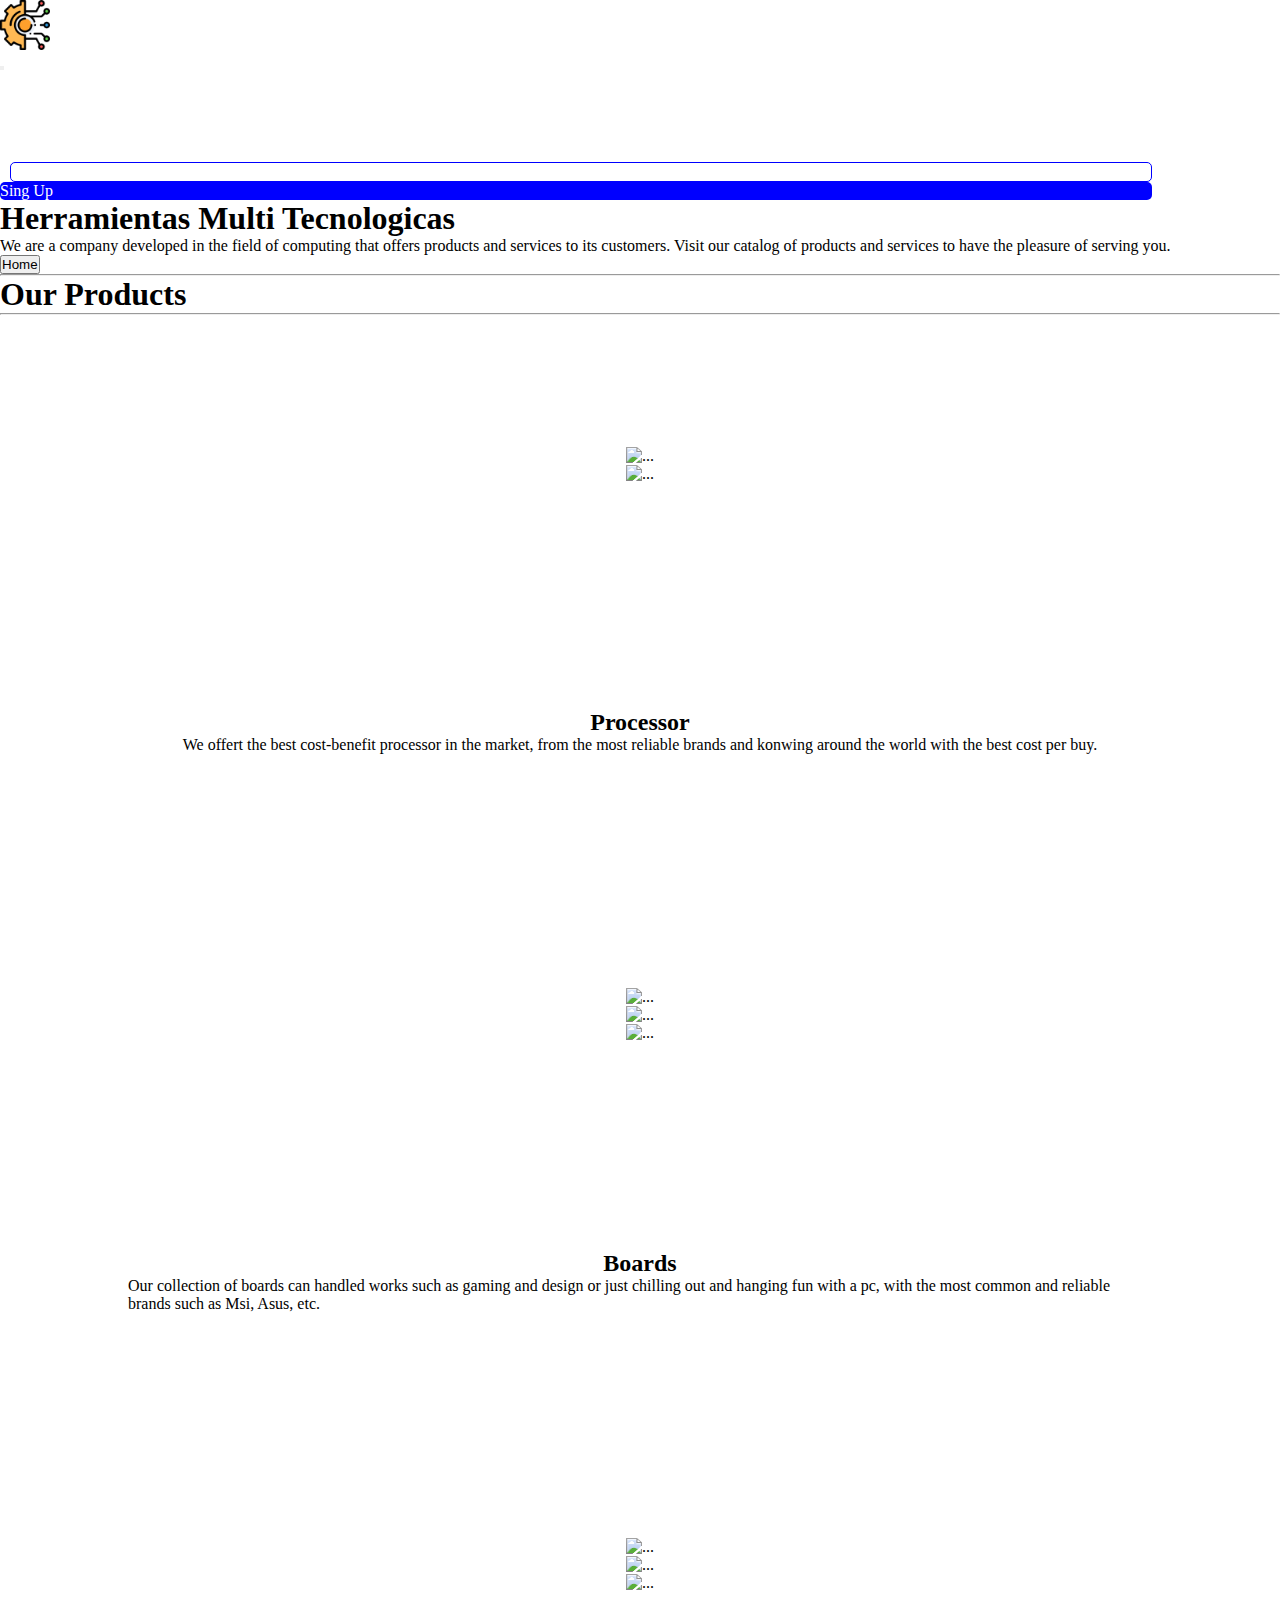
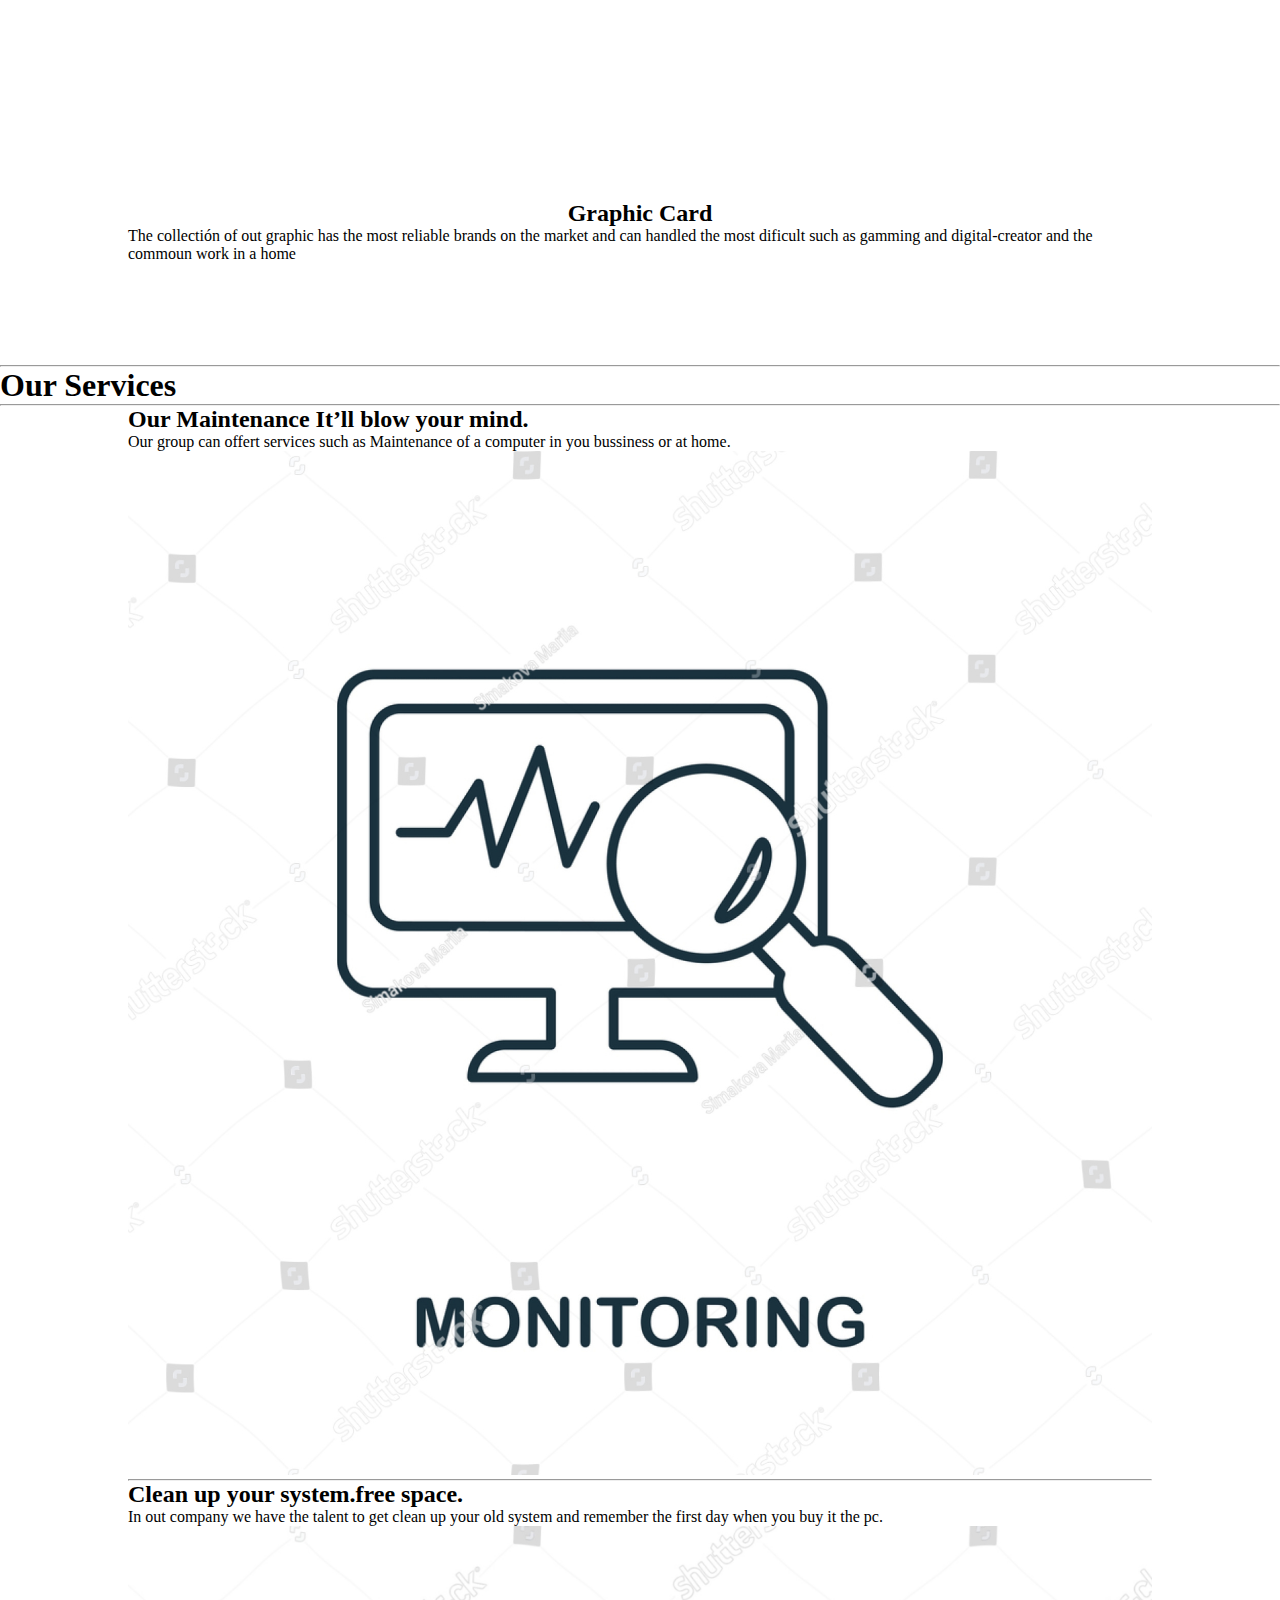
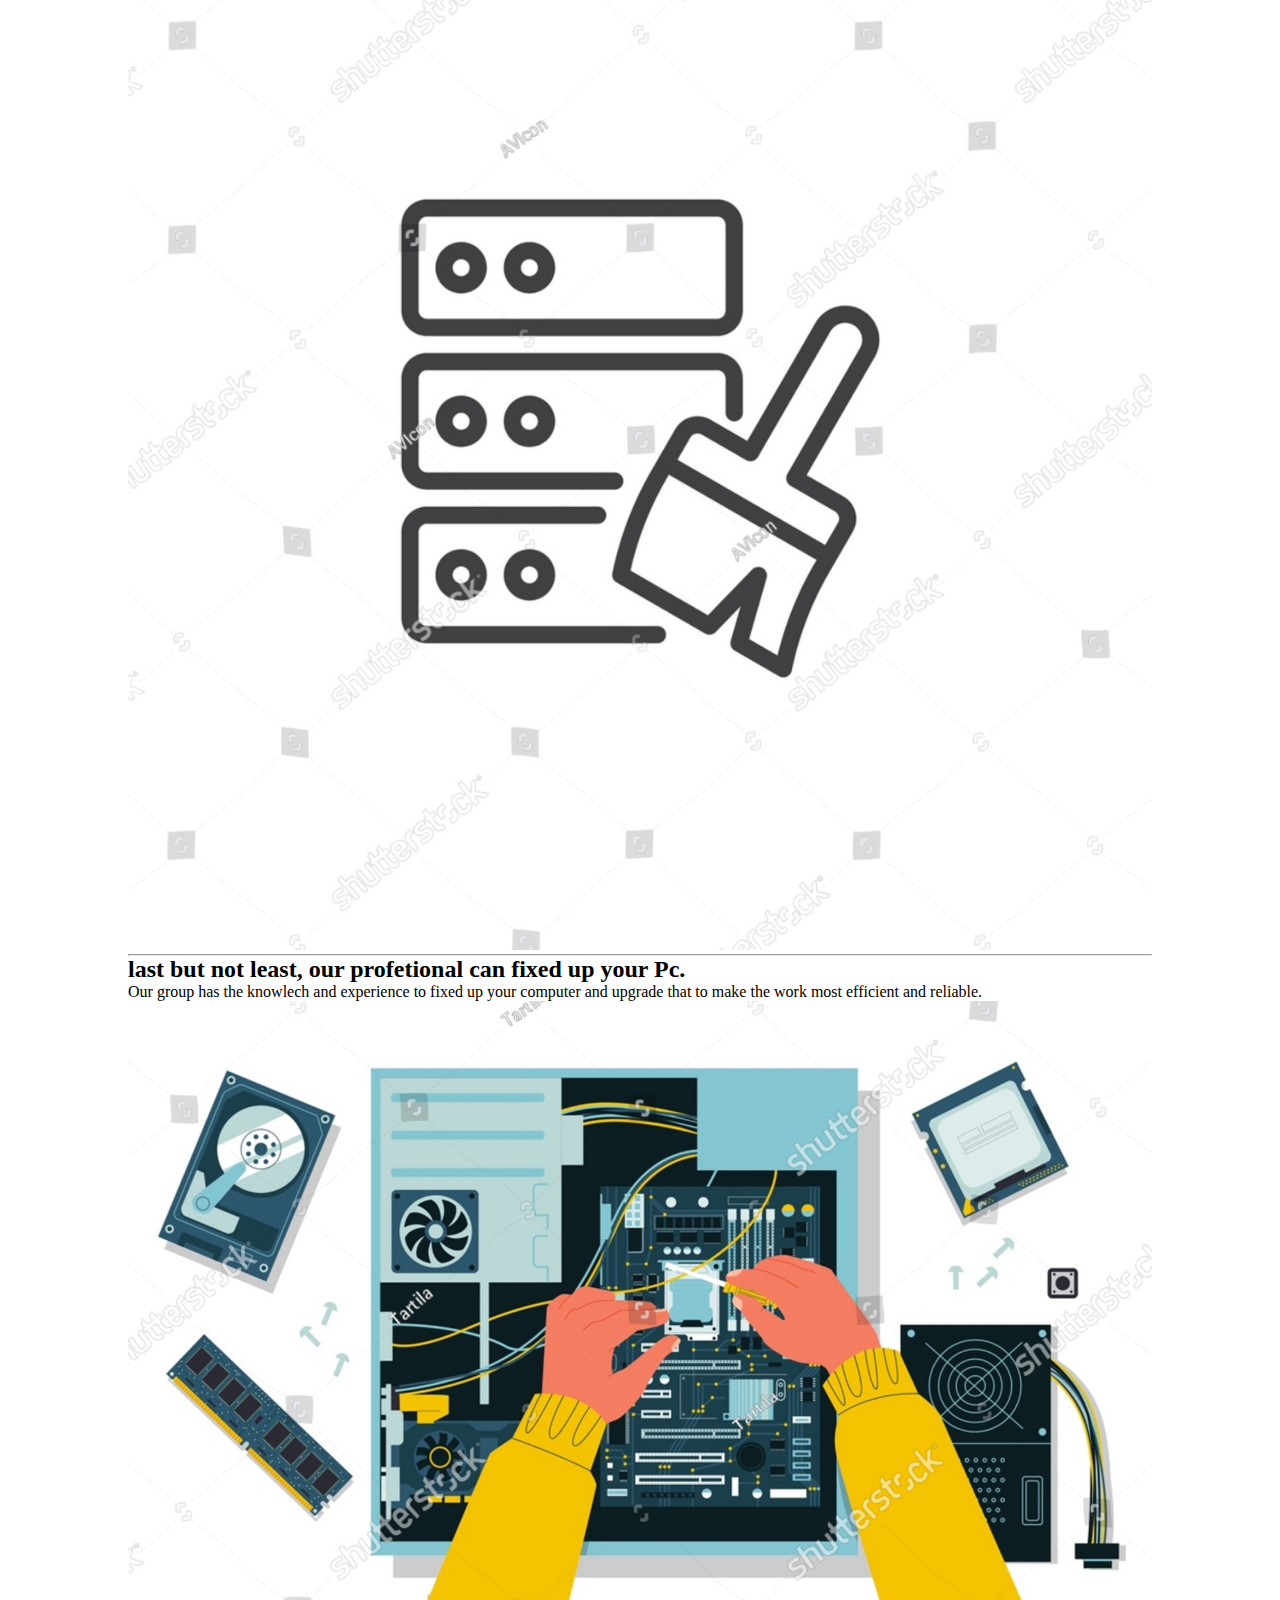
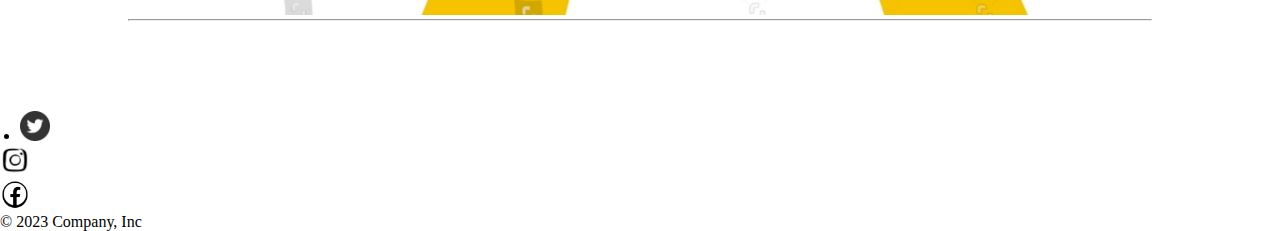
==== commit 49530baf: "adiciono binarios del proyecto y redes sociales" ====
--- a/index.html
+++ b/index.html
@@ -17,16 +17,14 @@
     </script>
 
 
- <!--header-->
+  <!--header-->
   <header>
     <!--Nav bar-->
     <nav class="navbar navbar-expand-md navbar-dark fixed-top bg-dark d-flex">
       <div class="container-fluid width-class-90">
         <div class="col">
-          <a class="navbar-brand" href="/"><img
-              src="./assets/img/settings.png" alt="logo"
-              style="width:50px"></a>
-              <a href="./">HeMTec</a>
+          <a class="navbar-brand" href="/"><img src="./assets/img/settings.png" alt="logo" style="width:50px"></a>
+          <a href="./">HeMTec</a>
         </div>
 
         <button class="navbar-toggler" type="button" data-bs-toggle="collapse" data-bs-target="#navbarCollapse"
@@ -73,9 +71,10 @@
     <div class="p-5 mb-4 bg-body-tertiary mt-5">
       <div class="container-fluid py-5">
         <h1 class="display-5 fw-bold">Herramientas Multi Tecnologicas</h1>
-        <p class="col-md-8 fs-4">Somo una empresa desarrollada en el ambito de la computación que ofrece productos y servicios a sus clientes. 
-          Visita nuestro catalogo de productos y Servicios para tener el gusto de atenderte.</p>
-        <button class="btn btn-primary btn-lg" type="button">Example button</button>
+        <p class="col-md-8 fs-4">We are a company developed in the field of computing that 
+          offers products and services to its customers. Visit our catalog of products and 
+          services to have the pleasure of serving you.</p>
+        <button class="btn btn-primary btn-lg" type="button">Home</button>
       </div>
     </div>
 
@@ -92,101 +91,101 @@
 
     <!--start-catalog-->
 
-    <!--<section class="container mt-4 mb-2 border border-primary">-->
-      <!-- Three columns of text below the carousel -->
-      <div class="row width-class-80 border border-primary con-class-column">
-        <div class="col-lg-4 col-sm-8">
-          <div class="card">
-            <article class="carousel-container">
-              <div id="carouselExampleSlidesOnly" class="carousel slide" data-bs-ride="carousel">
-                <div class="carousel-inner">
-                  <div class="carousel-item active width-class-img">
-                    <img src="https://www.amd.com/system/files/2018-11/10788-ryzen-chip-left-angle-960x548.png"
-                      class="d-block w-100" alt="...">
-                  </div>
-                  <div class="carousel-item width-class-img">
-                    <img
-                      src="https://m.media-amazon.com/images/W/IMAGERENDERING_521856-T1/images/I/81eoV5SY8RL._AC_SL1500_.jpg"
-                      class="d-block w-100" alt="...">
-                  </div>
+    <div class="row width-class-80 con-class-column">
+      <div class="col-lg-4 col-sm-8">
+        <div class="card">
+          <article class="carousel-container">
+            <div id="carouselExampleSlidesOnly" class="carousel slide" data-bs-ride="carousel">
+              <div class="carousel-inner">
+                <div class="carousel-item active width-class-img">
+                  <img src="https://www.amd.com/system/files/2018-11/10788-ryzen-chip-left-angle-960x548.png"
+                    class="d-block w-100" alt="...">
+                </div>
+                <div class="carousel-item width-class-img">
+                  <img
+                    src="https://imgs.search.brave.com/sMMNCpj3dtqJ76KMhZpIF2L2UcmurMNibx2VXId52N4/rs:fit:474:225:1/g:ce/aHR0cHM6Ly90c2U0/Lm1tLmJpbmcubmV0/L3RoP2lkPU9JUC53/NjRUV0RsZHR2Rk4w/c0NDaS1IQW53SGFI/YSZwaWQ9QXBp"
+                    class="d-block w-100" alt="...">
                 </div>
               </div>
-            </article>
-            <div class="class-text-height text-center">
-              <h2 class="fw-normal mt-2">Processor</h2>
-              <p>We offert the best cost-benefit processor in the market, from the most reliable brands and konwing around the world with the best cost
-                per buy.
-              <p><a class="btn btn-secondary" href="#">View details »</a></p>
             </div>
-          </div>
-        </div><!-- /.col-lg-4 -->
-
-        <div class="col-lg-4 col-sm-8">
-          <div class="card">
-            <article class="carousel-container">
-              <div id="carouselExampleSlidesOnly" class="carousel slide" data-bs-ride="carousel">
-                <div class="carousel-inner">
-                  <div class="carousel-item active">
-                    <img
-                      src="https://imgs.search.brave.com/dEzcrQflbvuitwzksXlu9FLI0Qaf2Q4KfHger7l_EJY/rs:fit:474:225:1/g:ce/aHR0cHM6Ly90c2U0/Lm1tLmJpbmcubmV0/L3RoP2lkPU9JUC5Z/R25LVUY0NXVoeW5w/VXczNlJ4aGx3SGFI/YSZwaWQ9QXBp"
-                      class="d-block w-100" alt="...">
-                  </div>
-                  <div class="carousel-item">
-                    <img
-                      src="https://imgs.search.brave.com/cSup24LND6MJlqR_xKQHwfUiPEZpjm599yYa4x9ckmc/rs:fit:577:225:1/g:ce/aHR0cHM6Ly90c2Uz/Lm1tLmJpbmcubmV0/L3RoP2lkPU9JUC4t/Wm1wbzctTlJJV0FQ/cUlTbHRraHFRSGFH/RiZwaWQ9QXBp"
-                      class="d-block w-100" alt="...">
-                  </div>
-                  <div class="carousel-item">
-                    <img
-                      src="https://imgs.search.brave.com/pmQ0TKMuSylL-JSAT5EqMQu-GAiunbW6bSiYMOzBUR4/rs:fit:474:225:1/g:ce/aHR0cHM6Ly90c2Ux/Lm1tLmJpbmcubmV0/L3RoP2lkPU9JUC45/SkhycmtwLUVnci1q/ajJtY2ZuR3J3SGFI/YSZwaWQ9QXBp"
-                      class="d-block w-100" alt="...">
-                  </div>
+          </article>
+          <div class="class-text-height text-center">
+            <h2 class="fw-normal mt-2">Processor</h2>
+            <p>We offert the best cost-benefit processor in the market, from the most reliable brands and konwing around
+              the world with the best cost
+              per buy.
+            <p><a class="btn btn-secondary" href="#">View details »</a></p>
+          </div>
+        </div>
+      </div><!-- /.col-lg-4 -->
+
+      <div class="col-lg-4 col-sm-8">
+        <div class="card">
+          <article class="carousel-container">
+            <div id="carouselExampleSlidesOnly" class="carousel slide" data-bs-ride="carousel">
+              <div class="carousel-inner">
+                <div class="carousel-item active">
+                  <img
+                    src="https://imgs.search.brave.com/dEzcrQflbvuitwzksXlu9FLI0Qaf2Q4KfHger7l_EJY/rs:fit:474:225:1/g:ce/aHR0cHM6Ly90c2U0/Lm1tLmJpbmcubmV0/L3RoP2lkPU9JUC5Z/R25LVUY0NXVoeW5w/VXczNlJ4aGx3SGFI/YSZwaWQ9QXBp"
+                    class="d-block w-100" alt="...">
+                </div>
+                <div class="carousel-item">
+                  <img
+                    src="https://imgs.search.brave.com/cSup24LND6MJlqR_xKQHwfUiPEZpjm599yYa4x9ckmc/rs:fit:577:225:1/g:ce/aHR0cHM6Ly90c2Uz/Lm1tLmJpbmcubmV0/L3RoP2lkPU9JUC4t/Wm1wbzctTlJJV0FQ/cUlTbHRraHFRSGFH/RiZwaWQ9QXBp"
+                    class="d-block w-100" alt="...">
+                </div>
+                <div class="carousel-item">
+                  <img
+                    src="https://imgs.search.brave.com/pmQ0TKMuSylL-JSAT5EqMQu-GAiunbW6bSiYMOzBUR4/rs:fit:474:225:1/g:ce/aHR0cHM6Ly90c2Ux/Lm1tLmJpbmcubmV0/L3RoP2lkPU9JUC45/SkhycmtwLUVnci1q/ajJtY2ZuR3J3SGFI/YSZwaWQ9QXBp"
+                    class="d-block w-100" alt="...">
                 </div>
               </div>
-            </article>
-            <div class="class-text-height text-center">
-              <h2 class="fw-normal mt-2">Boards</h2>
-              <p>Our collection of boards can handled works such as gaming and design or just chilling out and hanging fun with a pc, 
-                with the most common and reliable brands such as Msi, Asus, etc.
-              </p>
-              <p><a class="btn btn-secondary" href="#">View details »</a></p>
             </div>
-          </div>
-        </div><!-- /.col-lg-4 -->
-
-        <div class="col-lg-4 col-sm-8">
-          <div class="card">
-            <article class="carousel-container">
-              <div id="carouselExampleSlidesOnly" class="carousel slide" data-bs-ride="carousel">
-                <div class="carousel-inner">
-                  <div class="carousel-item active">
-                    <img
-                      src="https://imgs.search.brave.com/muRB2NCCR0yFZAkIenpb7bkQECFJ7RRg6fK2uhwY7_4/rs:fit:655:225:1/g:ce/aHR0cHM6Ly90c2Uy/Lm1tLmJpbmcubmV0/L3RoP2lkPU9JUC4y/dTJrV0VVcFNvTFNi/eEh6UkN6dDR3SGFG/WCZwaWQ9QXBp"
-                      class="d-block w-100" alt="...">
-                  </div>
-                  <div class="carousel-item">
-                    <img
-                      src="https://imgs.search.brave.com/ajyTOIEiB8VqiJMQ7b6WcFIQlMzQcgOet2r2wFtzeTs/rs:fit:632:225:1/g:ce/aHR0cHM6Ly90c2Uz/Lm1tLmJpbmcubmV0/L3RoP2lkPU9JUC5E/SG1vdm5WT1hRd0Rj/UHd4RFlQcS1RSGFG/aiZwaWQ9QXBp"
-                      class="d-block w-100" alt="...">
-                  </div>
-                  <div class="carousel-item">
-                    <img
-                      src="https://imgs.search.brave.com/piRzxjxFYvAyJ1m8EA3Ig9oqtxJ5DaWALzdsDZu-uCg/rs:fit:844:225:1/g:ce/aHR0cHM6Ly90c2U0/Lm1tLmJpbmcubmV0/L3RoP2lkPU9JUC5F/X3FFR05NdlVITEpX/V01OU01TRjhBSGFF/SyZwaWQ9QXBp"
-                      class="d-block w-100" alt="...">
-                  </div>
+          </article>
+          <div class="class-text-height text-center">
+            <h2 class="fw-normal mt-2">Boards</h2>
+            <p>Our collection of boards can handled works such as gaming and design or just chilling out and hanging fun
+              with a pc,
+              with the most common and reliable brands such as Msi, Asus, etc.
+            </p>
+            <p><a class="btn btn-secondary" href="#">View details »</a></p>
+          </div>
+        </div>
+      </div><!-- /.col-lg-4 -->
+
+      <div class="col-lg-4 col-sm-8">
+        <div class="card">
+          <article class="carousel-container">
+            <div id="carouselExampleSlidesOnly" class="carousel slide" data-bs-ride="carousel">
+              <div class="carousel-inner">
+                <div class="carousel-item active">
+                  <img
+                    src="https://imgs.search.brave.com/muRB2NCCR0yFZAkIenpb7bkQECFJ7RRg6fK2uhwY7_4/rs:fit:655:225:1/g:ce/aHR0cHM6Ly90c2Uy/Lm1tLmJpbmcubmV0/L3RoP2lkPU9JUC4y/dTJrV0VVcFNvTFNi/eEh6UkN6dDR3SGFG/WCZwaWQ9QXBp"
+                    class="d-block w-100" alt="...">
+                </div>
+                <div class="carousel-item">
+                  <img
+                    src="https://imgs.search.brave.com/ajyTOIEiB8VqiJMQ7b6WcFIQlMzQcgOet2r2wFtzeTs/rs:fit:632:225:1/g:ce/aHR0cHM6Ly90c2Uz/Lm1tLmJpbmcubmV0/L3RoP2lkPU9JUC5E/SG1vdm5WT1hRd0Rj/UHd4RFlQcS1RSGFG/aiZwaWQ9QXBp"
+                    class="d-block w-100" alt="...">
+                </div>
+                <div class="carousel-item">
+                  <img
+                    src="https://imgs.search.brave.com/piRzxjxFYvAyJ1m8EA3Ig9oqtxJ5DaWALzdsDZu-uCg/rs:fit:844:225:1/g:ce/aHR0cHM6Ly90c2U0/Lm1tLmJpbmcubmV0/L3RoP2lkPU9JUC5F/X3FFR05NdlVITEpX/V01OU01TRjhBSGFF/SyZwaWQ9QXBp"
+                    class="d-block w-100" alt="...">
                 </div>
               </div>
-            </article>
-            <div class="class-text-height text-center">
-              <h2 class="fw-normal mt-2">Graphic Card</h2>
-              <p>The collectión of out graphic has the most reliable brands on the market and can handled
-                the most dificult such as gamming and digital-creator and the commoun work in a home</p>
-              <p><a class="btn btn-secondary" href="#">View details »</a></p>
             </div>
-          </div>
-
-        </div><!-- /.col-lg-4 -->
-      </div><!-- /.row -->
+          </article>
+          <div class="class-text-height text-center">
+            <h2 class="fw-normal mt-2">Graphic Card</h2>
+            <p>The collectión of out graphic has the most reliable brands on the market and can handled
+              the most dificult such as gamming and digital-creator and the commoun work in a home</p>
+            <p><a class="btn btn-secondary" href="#">View details »</a></p>
+          </div>
+        </div>
+
+      </div><!-- /.col-lg-4 -->
+    </div><!-- /.row -->
     <!--</section>-->
 
     <!--end-->
@@ -208,13 +207,14 @@
 
     <!--start section Our Services-->
     <section>
-      <div class="row width-class-80 border border-primary">
+      <div class="row width-class-80">
 
         <div class="row featurette m-auto">
           <div class="col-md-7 m-auto">
             <h2 class="featurette-heading fw-normal lh-1">Our Maintenance<span class="text-body-secondary"> It’ll blow
                 your mind.</span></h2>
-            <p class="lead">Our group can offert services such as Maintenance of a computer in you bussiness or at home.</p>
+            <p class="lead">Our group can offert services such as Maintenance of a computer in you bussiness or at home.
+            </p>
           </div>
           <div class="col-md-5 m-auto">
             <img class="img-class-width" src="./assets/img/maintenance.jpg" alt="maintenance">
@@ -225,9 +225,10 @@
 
         <div class="row featurette m-auto">
           <div class="col-md-7 order-md-2 m-auto">
-            <h2 class="featurette-heading fw-normal lh-1">Clean up your system.<span
-                class="text-body-secondary">free space.</span></h2>
-            <p class="lead">In out company we have the talent to get clean up your old system and remember the first day when you buy it the pc.</p>
+            <h2 class="featurette-heading fw-normal lh-1">Clean up your system.<span class="text-body-secondary">free
+                space.</span></h2>
+            <p class="lead">In out company we have the talent to get clean up your old system and remember the first day
+              when you buy it the pc.</p>
           </div>
           <div class="col-md-5 order-md-1">
             <img class="img-class-width" src="./assets/img/clean-up.jpg" alt="cleaning up">
@@ -240,8 +241,9 @@
           <div class="col-md-7 m-auto">
             <h2 class="featurette-heading fw-normal lh-1">last but not least, our profetional can fixed up your Pc.
             </h2>
-            <p class="lead">Our group has the knowlech and experience to fixed up your computer and upgrade that to make the work most efficient 
-            and reliable.</p>
+            <p class="lead">Our group has the knowlech and experience to fixed up your computer and upgrade that to make
+              the work most efficient
+              and reliable.</p>
           </div>
           <div class="col-md-5">
             <img class="img-class-width" src="./assets/img/fixed.jpg" alt="fixed pc">
@@ -261,19 +263,30 @@
 
 
   <!--start-footer-->
-
   <footer class="py-3 my-4">
-    <ul class="nav justify-content-center border-bottom pb-3 mb-3">
-      <li class="nav-item"><a href="./" class="nav-link px-2 text-body-secondary">Home</a></li>
-      <li class="nav-item"><a href="#" class="nav-link px-2 text-body-secondary">Products</a></li>
-      <li class="nav-item"><a href="#" class="nav-link px-2 text-body-secondary">Services</a></li>
-      <li class="nav-item"><a href="#" class="nav-link px-2 text-body-secondary">FAQs</a></li>
-      <li class="nav-item"><a href="#" class="nav-link px-2 text-body-secondary">About</a></li>
-    </ul>
-    <p class="text-center text-body-secondary">© 2023 Company, Inc</p>
+    <div class="border-bottom pb-3 mb-3">
+    </div>
+    <div>
+      <ul class="nav justify-content-center">
+        <li class="nav-item"><a href="./" class="nav-link px-2 text-body-secondary">Home</a></li>
+        <li class="nav-item"><a href="#" class="nav-link px-2 text-body-secondary">Products</a></li>
+        <li class="nav-item"><a href="#" class="nav-link px-2 text-body-secondary">Services</a></li>
+        <li class="nav-item"><a href="#" class="nav-link px-2 text-body-secondary">FAQs</a></li>
+        <li class="nav-item"><a href="#" class="nav-link px-2 text-body-secondary">About</a></li>
+        <li class="nav-item margin-social"><a href="https://twitter.com" class="nav-link px-2 text-body-secondary"><img
+              class="social-network" src="./assets/img/twitter.png" alt="Twitter"></a></li>
+        <li class="nav-item"><a href="https://instagram.com" class="nav-link px-2 text-body-secondary"><img
+              class="social-network" src="./assets/img/instagram.png" alt="Instagram"></a></li>
+        <li class="nav-item"><a href="https://instagram.com" class="nav-link px-2 text-body-secondary"><img
+              class="social-network" src="./assets/img/facebook-48.png" alt="Facebook"></a></li>
+      </ul>
+      <div class="border-bottom pb-3 mb-3">
+      </div>
+      <div>
+        <p class="text-center text-body-secondary">© 2023 Company, Inc</p>
   </footer>
-
   <!--end-footer-->
+
 </body>
 
 </html>--- a/css/style.css
+++ b/css/style.css
@@ -16,6 +16,19 @@
 
 header nav .container-fluid {
     width: 90%;
+}
+
+
+.login-class {
+    border: 1px solid blue ;
+    border-radius: 5px;
+    margin-left: 10px;
+}
+    
+.signup-class {
+    border-radius: 5px;
+    background-color: blue;
+    color: white !important;
 }
 
 /*media login min width*/
@@ -42,29 +55,26 @@
     justify-content: center;
 }
 
-
-
 .img-class-width {
     width: 100%;
 }
 
-.width-class-img {
+.social-network {
+    width: 30px;
+}
+.margin-social {
+    margin-left: 20px;
 
 }
 
+@media (max-width: 575.98px) {
+    .con-class-column {
+    flex-direction: column;
+    align-items: center;
+    justify-content: center;
+    }
 
-.login-class {
-    border: 1px solid blue ;
-    border-radius: 5px;
-    margin-left: 10px;
 }
-    
-.signup-class {
-    border-radius: 5px;
-    background-color: blue;
-    color: white !important;
-}
-
 
 @media (max-width: 768px) {
     .login-class {
@@ -88,8 +98,6 @@
 }
 
 
-
-
 @media (max-width: 991px) {
     .con-class-column {
     flex-direction: column;
@@ -100,26 +108,9 @@
 }
 
 
-@media (max-width: 575.98px) {
-    .con-class-column {
-    flex-direction: column !important;
-    align-items: center !important;
-    justify-content: center !important;
-    }
-
-}
 
 
-    /*
 
-
-    article img {
-        display: block;
-        margin-left: auto;
-
-        text-align: center !important;
-    }
-}
 
 
 /*login */
